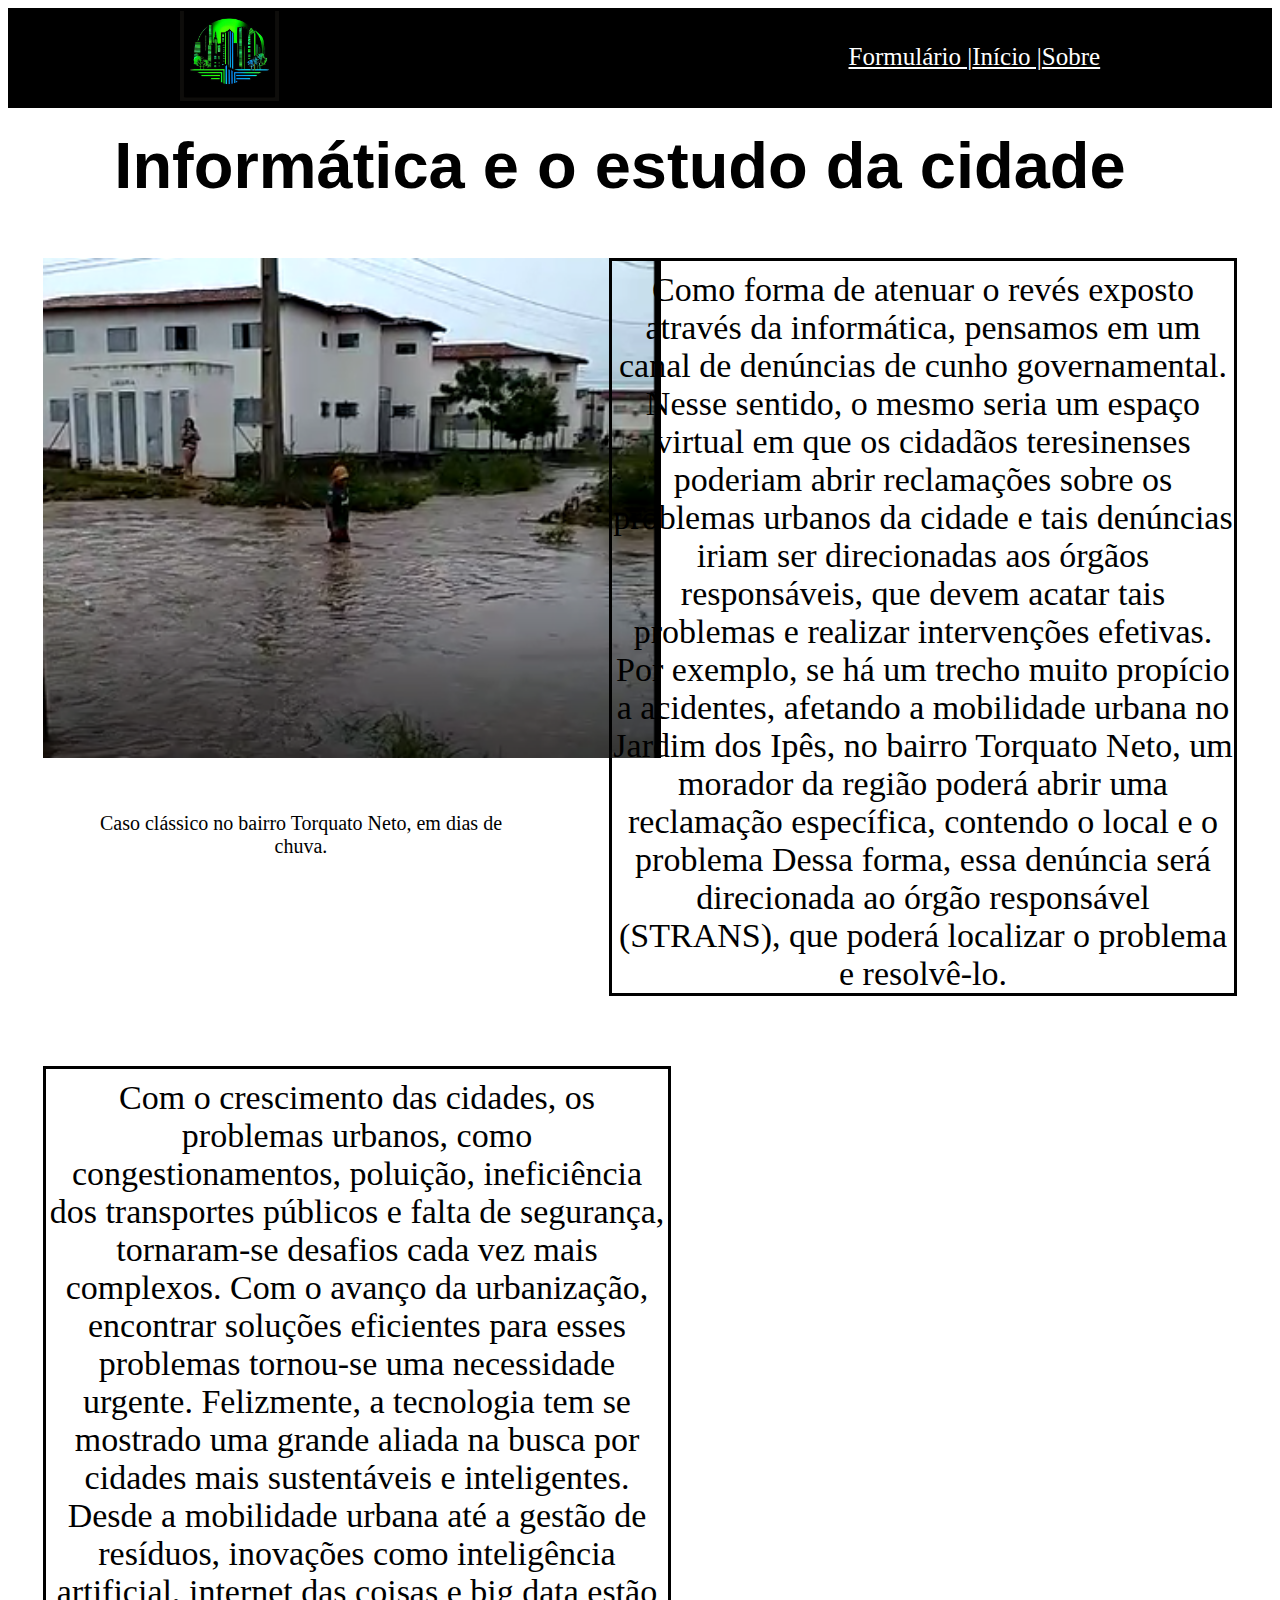
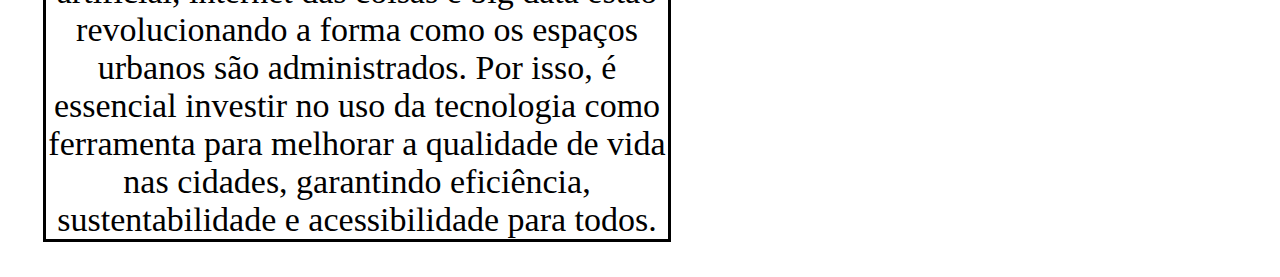
==== index.html @ e0dc692e "Update index.html" ====
<!DOCTYPE html>
<html lang="pt-br">
<head>
    <meta charset="UTF-8">
    <meta name="viewport" content="width=device-width, initial-scale=1.0">
    <title>Informática e o Estudo da Cidade</title>
    <link rel="icon" href="imagem/IMG.jpg">
   <style>
   h1{
    font-family:Arial, Helvetica, sans-serif;
    text-align: justify;
    background-color: white;
    width: 100%;
    margin: 20px;
    text-align: center;
    float:right; 
    font-size:65px;
    min-width:150px;
    max-width:5000px;
}
.noticia{
    font-family: Arial, Helvetica, sans-serif;
    background-color: white;
    text-align: center;
    margin: 20px;
    text-align: justify;
    
}
.Containermenu{
    display: flex;
    height: 100px;
    background-color: black;
    width:100%;
    color:white;
    text-align: right;
    justify-content: center;
    align-items: center;

}
.container{
    text-align: center;
    width: 100%;
    float: center;
    height:2 00px;
}
.dashboard{
    display:flex;
    width: 65%;
    height: 100px;
    text-align: center;
    flex-direction: row-reverse;
    padding-top: 70px;
    text-size-adjust: 10px;
}
.texto{
    padding-top: 100px;
}
a{
    color:white
}
.boxfodona{
    display: flex;
    height: auto;
    width: auto;
    min-width: 300px;
    max-width: 1700px;
    min-height: 500px;
    max-height: 1800px;
    text-align: center;
    float: right;
    margin: 10px;
}
.box {
    height: auto;
    width: auto;
    min-width: 150px;
    max-width: 500px;
    min-height: 500px;
    max-height: 800px;
    overflow: auto;
    max-width: 50%; 
    text-align: center;
    margin: 20px auto;
    float: right;
    border: 3px solid black;
    font-size:34px;
    padding-top:10px;
    margin:25px;
}
.box2 {
    height: auto;
    width: auto;
    min-width: 150px;
    max-width: 500px;
    min-height: 500px;
    max-height: 800px;
    overflow: auto;
    max-width: 50%; 
    text-align: center;
    margin: 20px auto;
    float: left;
    border: 3px solid black;
    font-size:34px;
    padding-top:10px;
    margin:25px;
}
.imagem{
    height: auto;
    width: auto;
    min-width: 150px;
    max-width: 450px;
    min-height: 300px;
    max-height: 600px;
    max-width: 75%; 
    float: left;
    margin: 25px;
}
.imagem2{
    height: auto;
    width: auto;
    min-width: 150px;
    max-width: 450px;
    min-height: 300px;
    max-height: 600px;
    max-width: 75%; 
    float: right;
    margin: 25px;
}
.binv{
    height: auto;
    width: auto;
    min-width: 150px;
    max-width: 600  px;
    min-height: 20px;
    max-height: 100px;
    padding: 30px;
}
</style>
</head>
<body>
    <div class="Containermenu">
        <div><img src="imagem/IMG.jpg" height="90px" alt=""></div>
        <div class="dashboard">
            <a style="font-size:25px" href="Sobre nós/sobre.html"> Sobre </a> 
            <a style="font-size:25px" href="index.html"> Início | </a>
            <a style="font-size:25px" href="formulario.html"> Formulário | </a>
        </div>
            
    </div>
  <div class="container">
    <h1>Informática e o estudo da cidade </h1>
  </div>
  <div class="boxfodona">
  <div class="imagem">
    <img src="imagem/tqtnt.png" height="500px">
    <div class="binv">
        <p style="font-size:20px;">Caso clássico no bairro Torquato Neto, em dias de chuva.</p>
    </div>
    </div>
  <div class="box">
    Como forma de atenuar o revés exposto através da informática, pensamos em um canal de denúncias de cunho governamental. Nesse sentido, o mesmo seria um espaço virtual em que os cidadãos teresinenses poderiam abrir reclamações sobre os problemas urbanos da cidade e tais denúncias iriam ser direcionadas aos órgãos responsáveis, que devem acatar tais problemas e realizar intervenções efetivas. Por exemplo, se há um trecho muito propício a acidentes, afetando a mobilidade urbana no Jardim dos Ipês, no bairro Torquato Neto, um morador da região poderá abrir uma reclamação específica, contendo o local e o problema Dessa forma, essa denúncia será direcionada ao órgão responsável (STRANS), que poderá localizar o problema e resolvê-lo.
   </div>
  </div>
  <div class="boxfodona">
    <div class="box2">
        Com o crescimento das cidades, os problemas urbanos, como congestionamentos, poluição, ineficiência dos transportes públicos e falta de segurança, tornaram-se desafios cada vez mais complexos. Com o avanço da urbanização, encontrar soluções eficientes para esses problemas tornou-se uma necessidade urgente. Felizmente, a tecnologia tem se mostrado uma grande aliada na busca por cidades mais sustentáveis e inteligentes. Desde a mobilidade urbana até a gestão de resíduos, inovações como inteligência artificial, internet das coisas e big data estão revolucionando a forma como os espaços urbanos são administrados. Por isso, é essencial investir no uso da tecnologia como ferramenta para melhorar a qualidade de vida nas cidades, garantindo eficiência, sustentabilidade e acessibilidade para todos.
    </div>
  </div>
</body> 
</html>
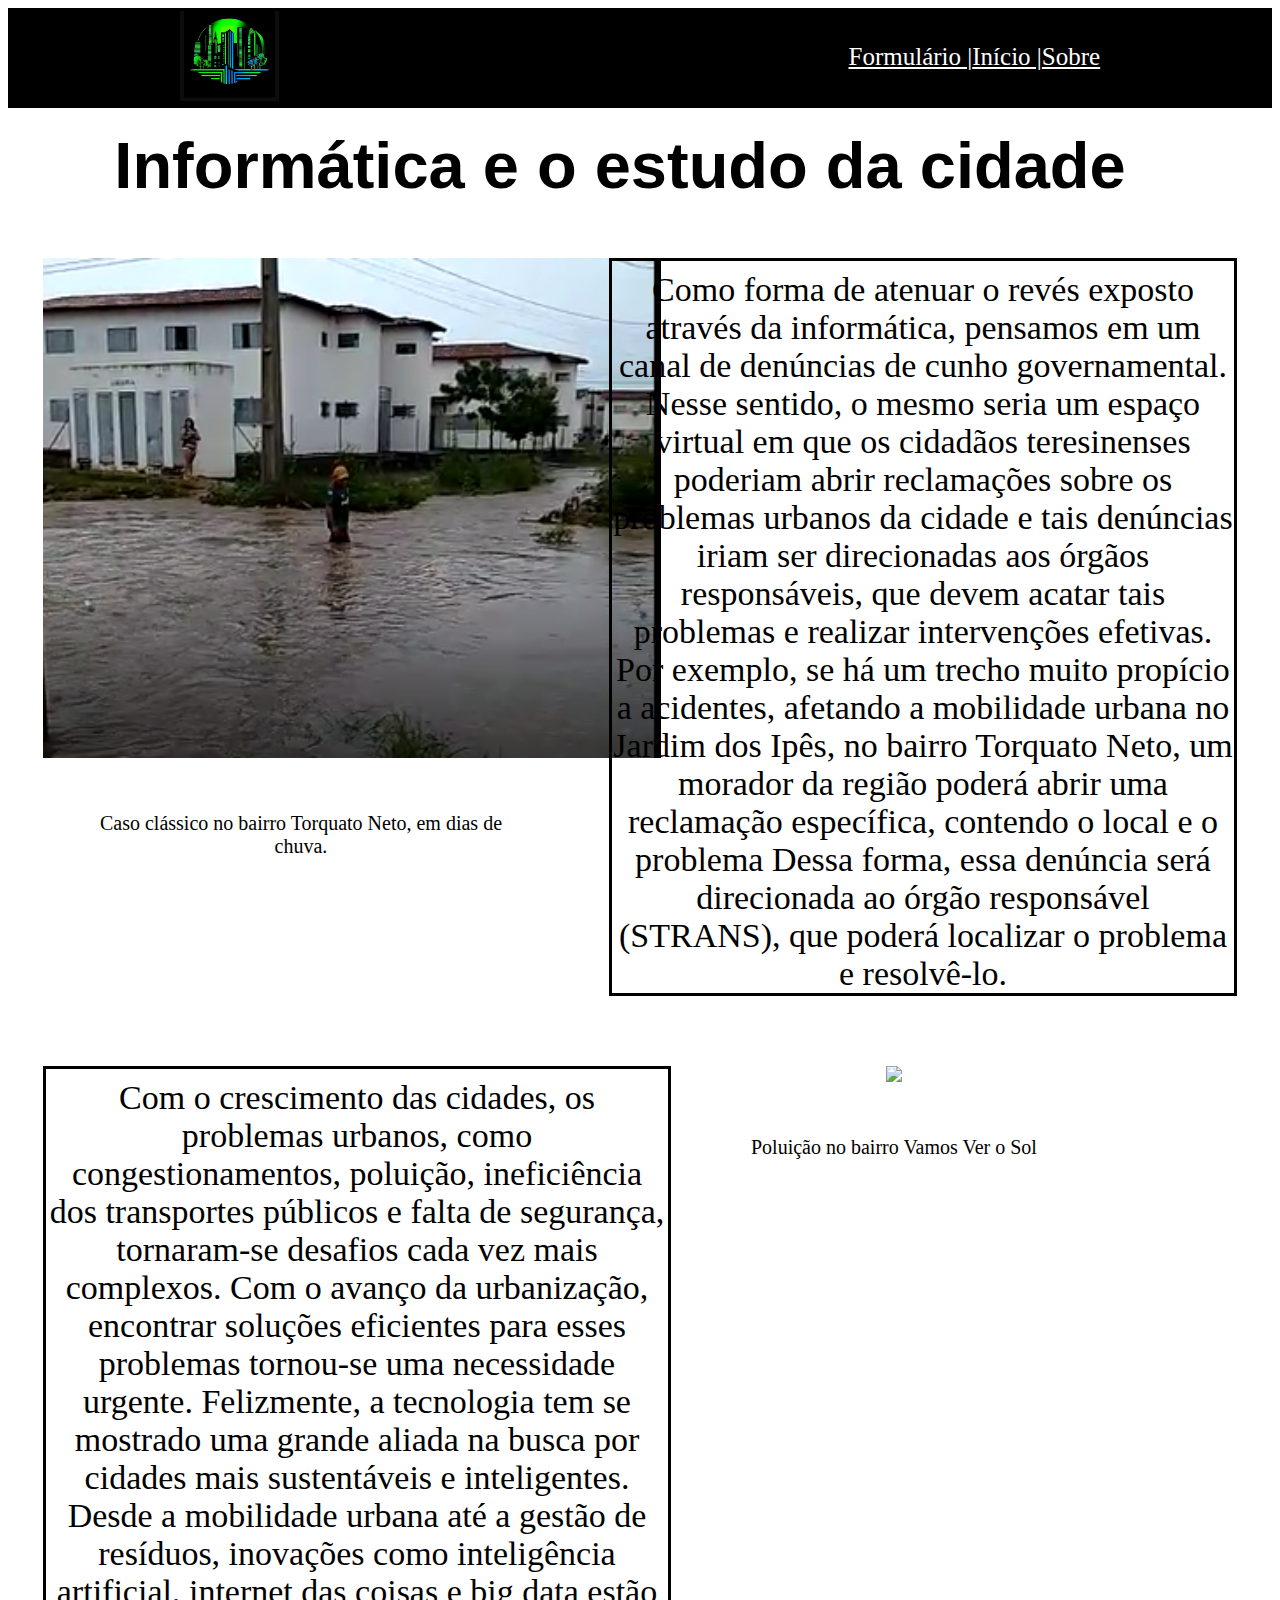
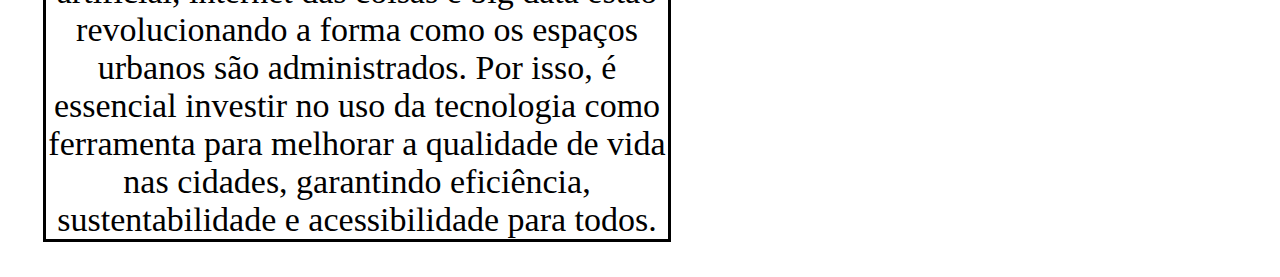
==== commit a44ebdf1: "Update index.html" ====
--- a/index.html
+++ b/index.html
@@ -165,6 +165,13 @@
     <div class="box2">
         Com o crescimento das cidades, os problemas urbanos, como congestionamentos, poluição, ineficiência dos transportes públicos e falta de segurança, tornaram-se desafios cada vez mais complexos. Com o avanço da urbanização, encontrar soluções eficientes para esses problemas tornou-se uma necessidade urgente. Felizmente, a tecnologia tem se mostrado uma grande aliada na busca por cidades mais sustentáveis e inteligentes. Desde a mobilidade urbana até a gestão de resíduos, inovações como inteligência artificial, internet das coisas e big data estão revolucionando a forma como os espaços urbanos são administrados. Por isso, é essencial investir no uso da tecnologia como ferramenta para melhorar a qualidade de vida nas cidades, garantindo eficiência, sustentabilidade e acessibilidade para todos.
     </div>
+    <div class="imagem2">
+        <img src="imagem/vvs.png" height="500px">
+            <div class="binv">
+        <p style="font-size:20px;">Poluição no bairro Vamos Ver o Sol</p>
+    </div>
+    </div>
+    </div>
   </div>
 </body> 
 </html>
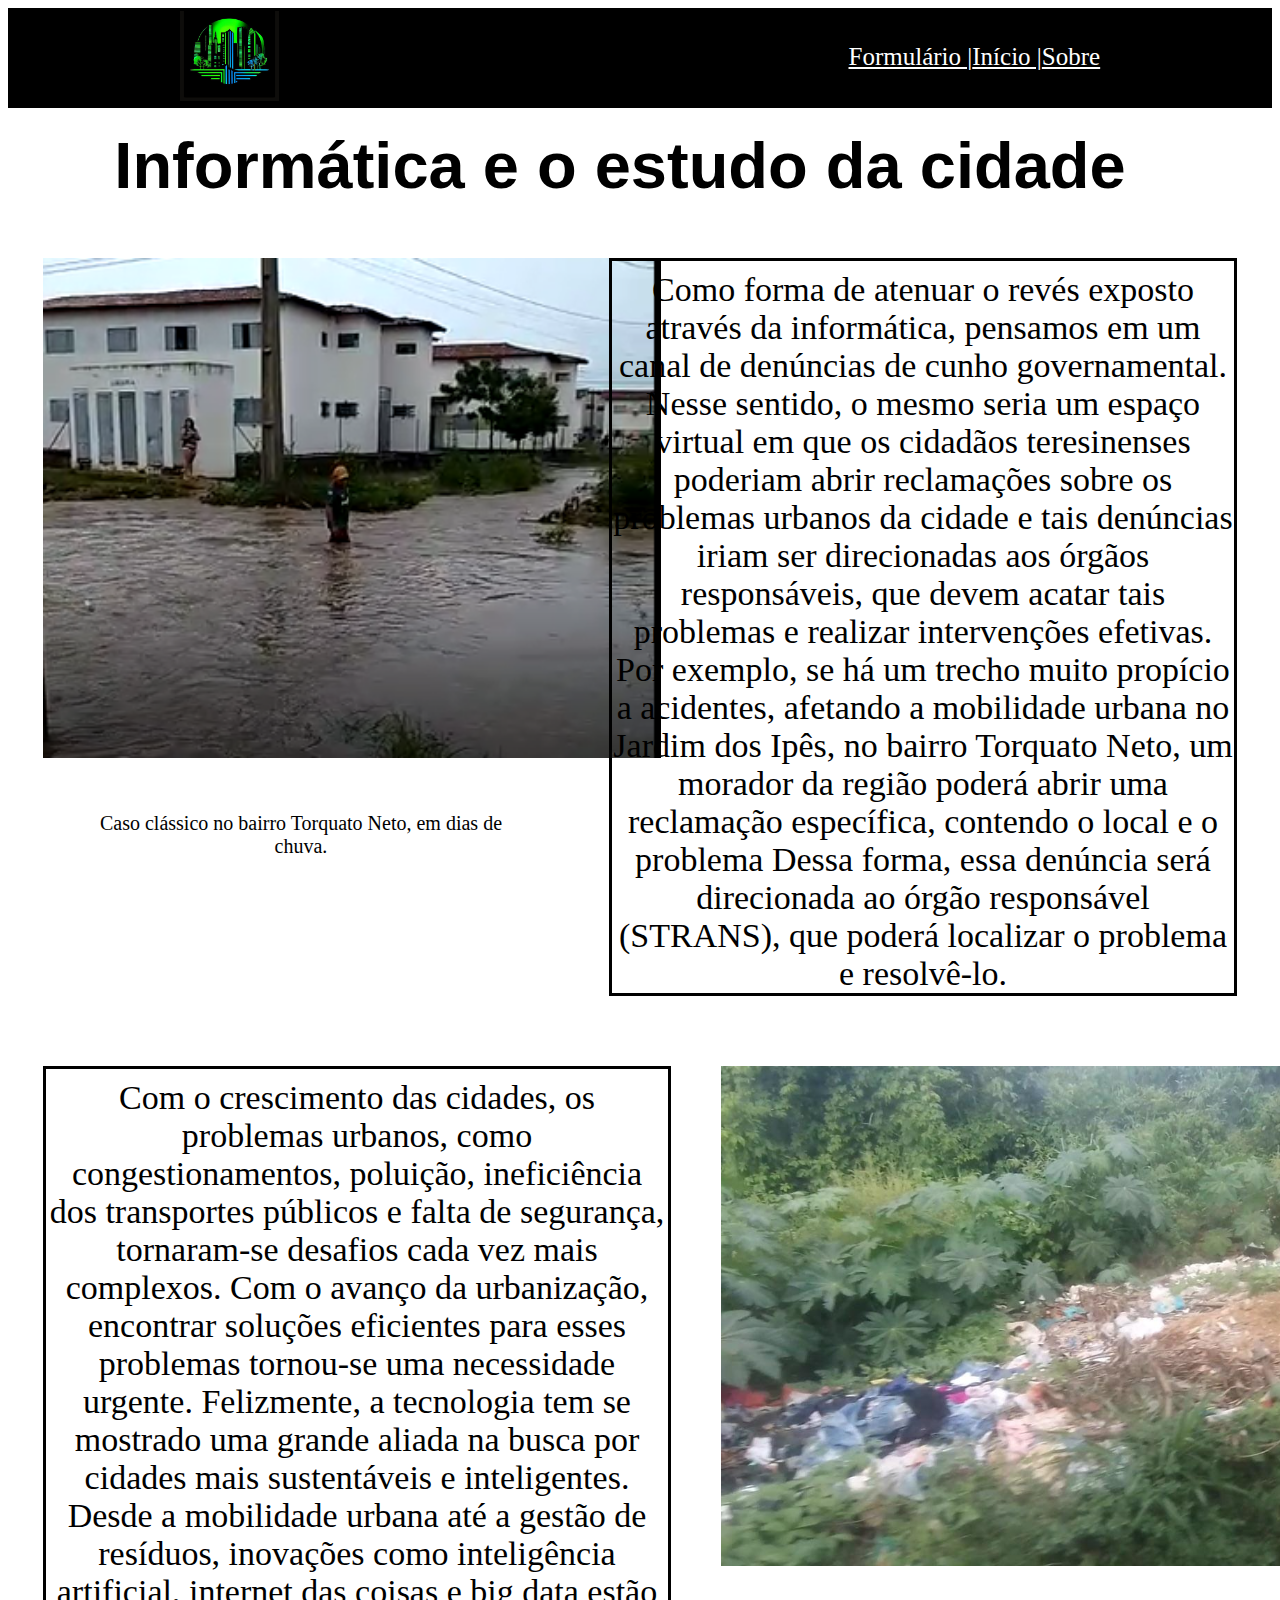
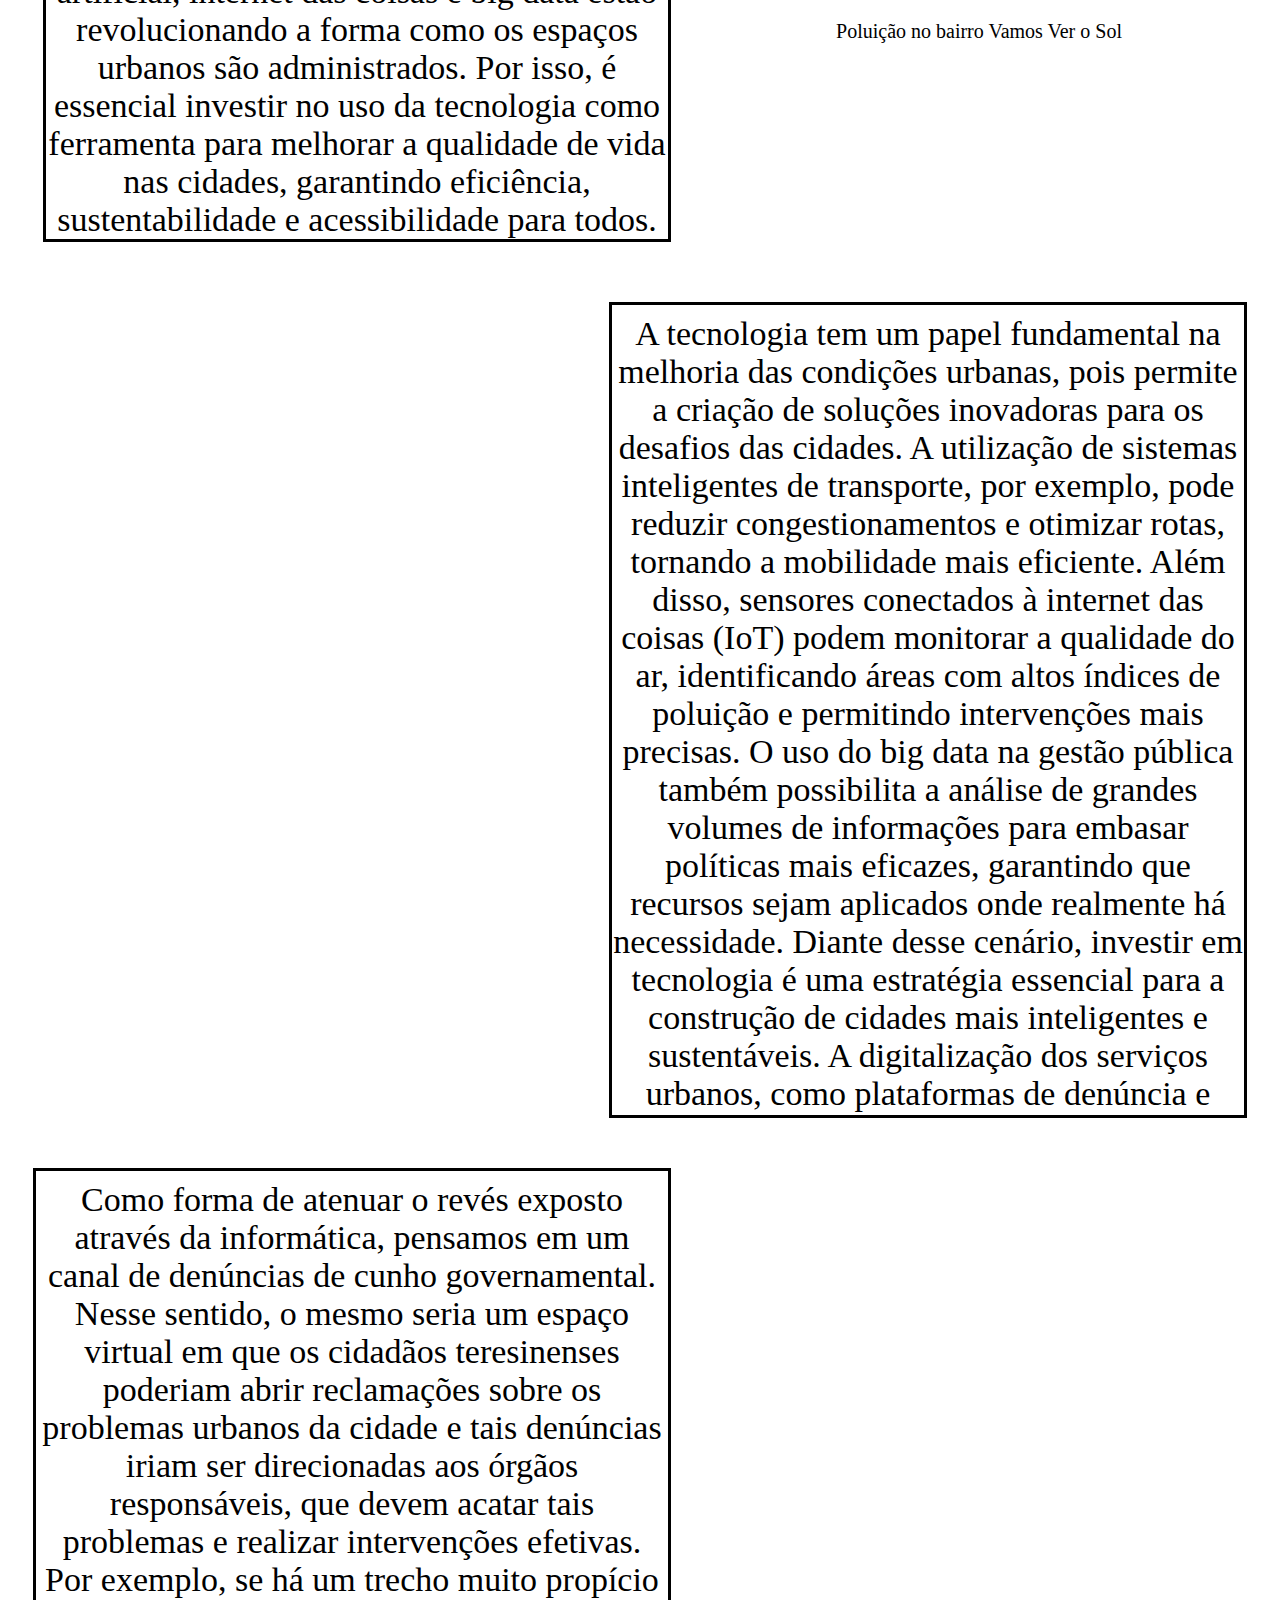
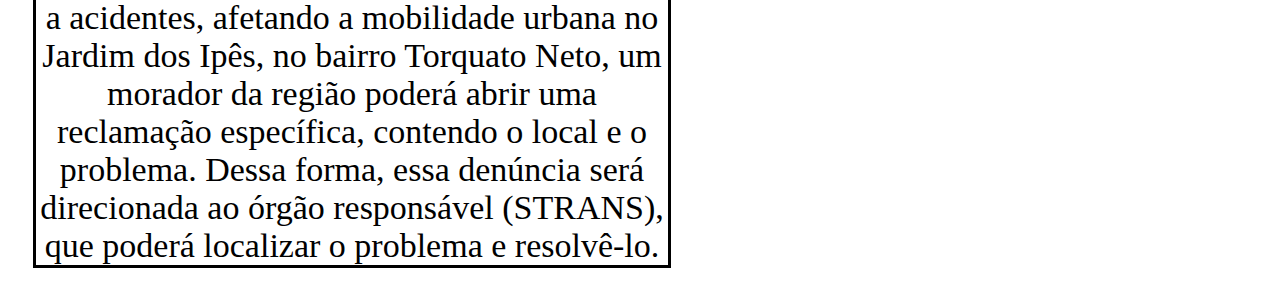
==== commit f378a8ce: "Update index.html" ====
--- a/index.html
+++ b/index.html
@@ -171,7 +171,13 @@
         <p style="font-size:20px;">Poluição no bairro Vamos Ver o Sol</p>
     </div>
     </div>
+  </div>
+    <div class="box">
+        A tecnologia tem um papel fundamental na melhoria das condições urbanas, pois permite a criação de soluções inovadoras para os desafios das cidades. A utilização de sistemas inteligentes de transporte, por exemplo, pode reduzir congestionamentos e otimizar rotas, tornando a mobilidade mais eficiente. Além disso, sensores conectados à internet das coisas (IoT) podem monitorar a qualidade do ar, identificando áreas com altos índices de poluição e permitindo intervenções mais precisas. O uso do big data na gestão pública também possibilita a análise de grandes volumes de informações para embasar políticas mais eficazes, garantindo que recursos sejam aplicados onde realmente há necessidade. Diante desse cenário, investir em tecnologia é uma estratégia essencial para a construção de cidades mais inteligentes e sustentáveis. A digitalização dos serviços urbanos, como plataformas de denúncia e aplicativos de participação cidadã, fortalece o envolvimento da população na identificação e solução de problemas, tornando a administração pública mais transparente e acessível. Assim, ao integrar a tecnologia à gestão urbana, podemos transformar as cidades em espaços mais organizados, seguros e inclusivos, beneficiando toda a sociedade.
     </div>
-  </div>
+    <div class="box2">
+        Como forma de atenuar o revés exposto através da informática, pensamos em um canal de denúncias de cunho governamental. Nesse sentido, o mesmo seria um espaço virtual em que os cidadãos teresinenses poderiam abrir reclamações sobre os problemas urbanos da cidade e tais denúncias iriam ser direcionadas aos órgãos responsáveis, que devem acatar tais problemas e realizar intervenções efetivas. Por exemplo, se há um trecho muito propício a acidentes, afetando a mobilidade urbana no Jardim dos Ipês, no bairro Torquato Neto, um morador da região poderá abrir uma reclamação específica, contendo o local e o problema. Dessa forma, essa denúncia será direcionada ao órgão responsável  (STRANS), que poderá localizar o problema e resolvê-lo.
+        </div>
+</div>
 </body> 
 </html>
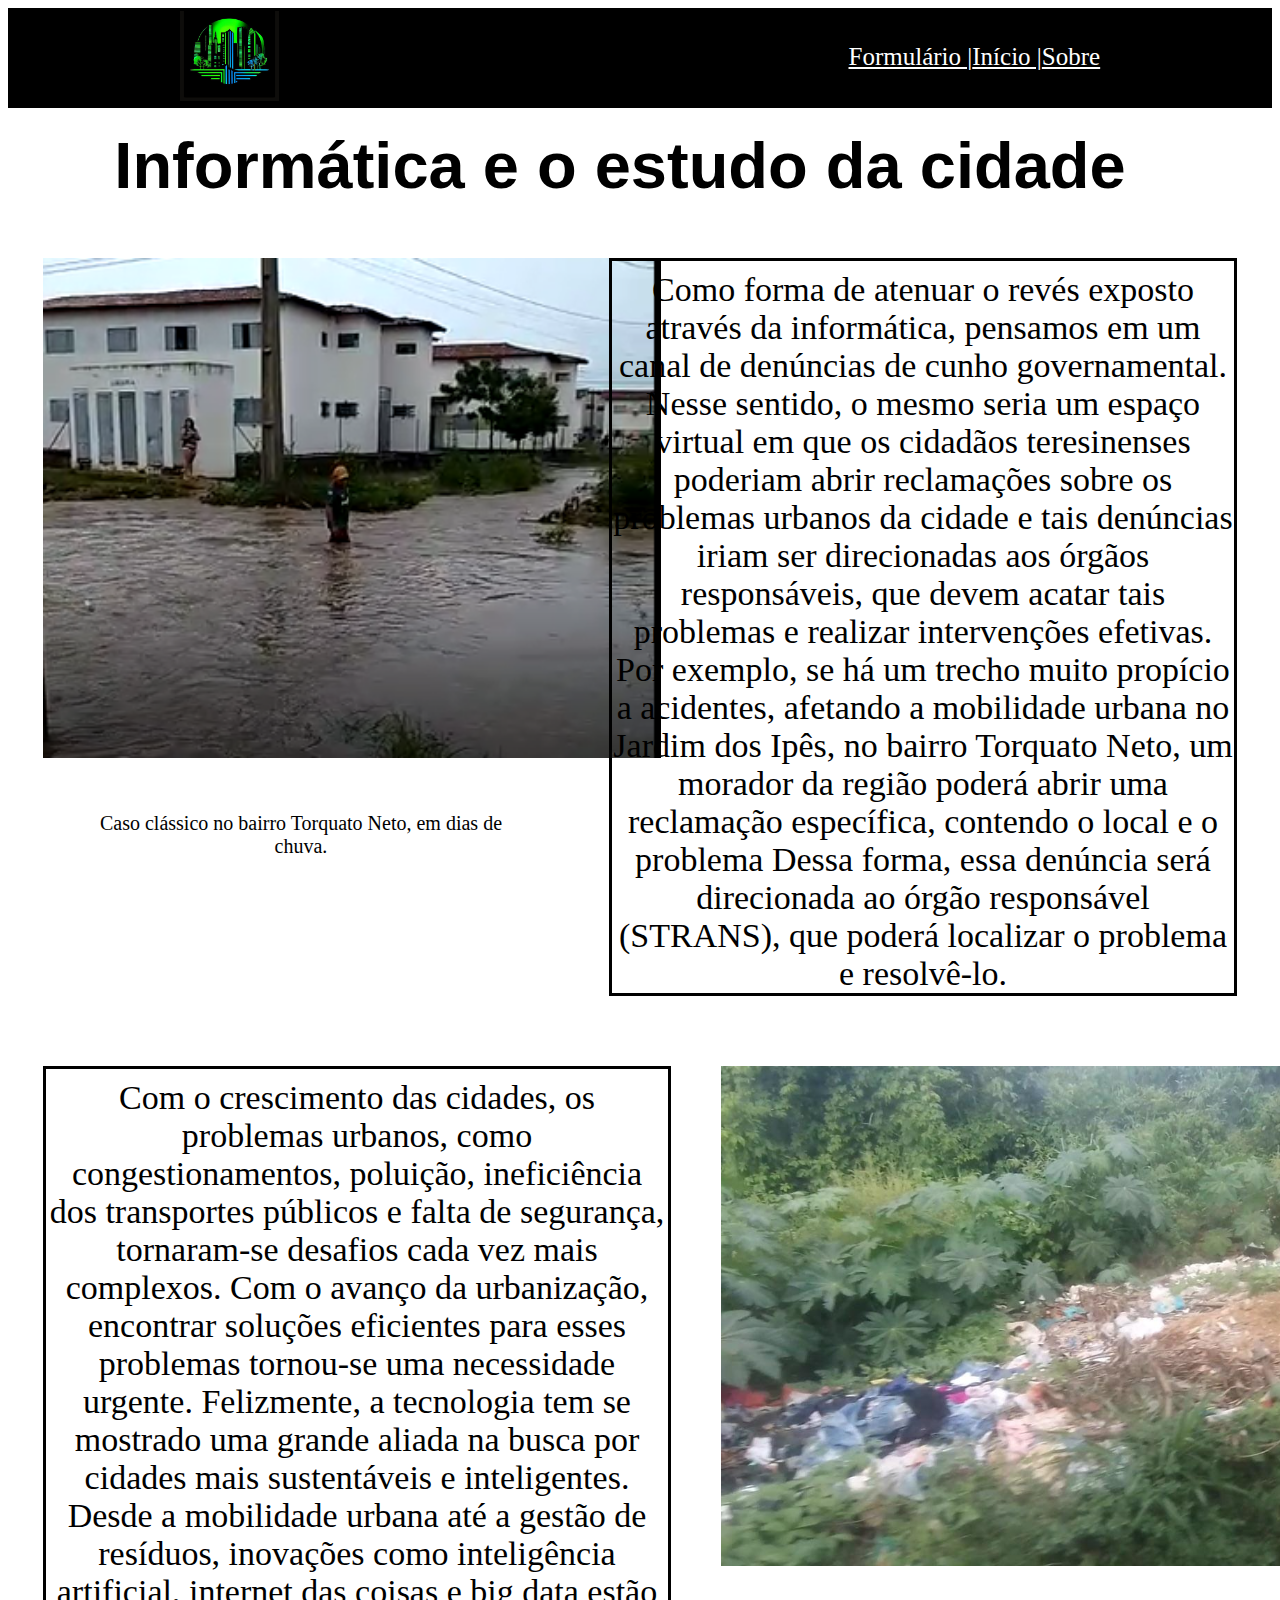
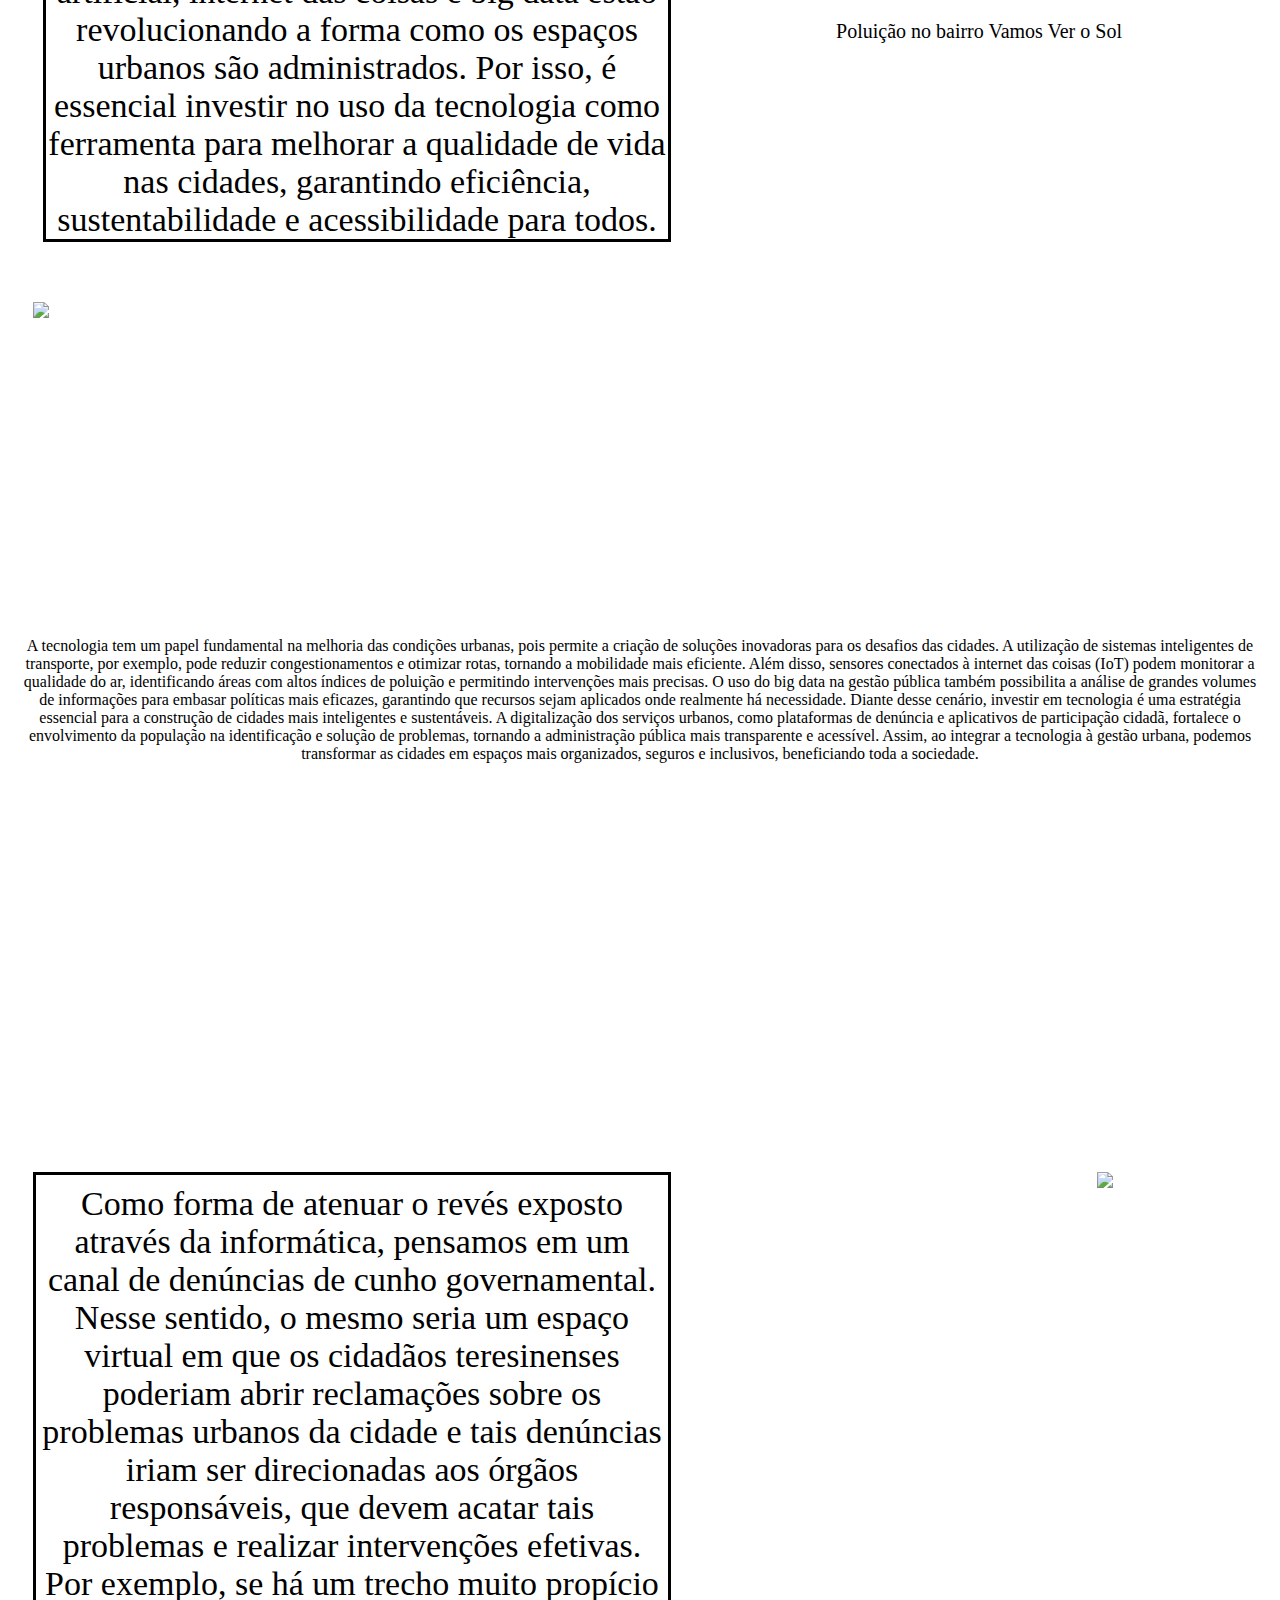
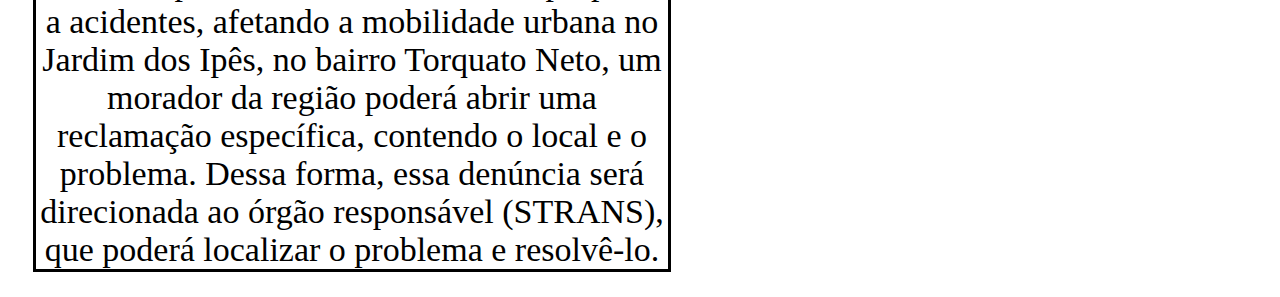
==== commit 0b8f10d8: "Update index.html" ====
--- a/index.html
+++ b/index.html
@@ -172,12 +172,18 @@
     </div>
     </div>
   </div>
-    <div class="box">
+      <div class="imagem">
+    <img src="imagem/esgoto.png" height="500px">
+      </div>
+    <div class="boxfodona">
         A tecnologia tem um papel fundamental na melhoria das condições urbanas, pois permite a criação de soluções inovadoras para os desafios das cidades. A utilização de sistemas inteligentes de transporte, por exemplo, pode reduzir congestionamentos e otimizar rotas, tornando a mobilidade mais eficiente. Além disso, sensores conectados à internet das coisas (IoT) podem monitorar a qualidade do ar, identificando áreas com altos índices de poluição e permitindo intervenções mais precisas. O uso do big data na gestão pública também possibilita a análise de grandes volumes de informações para embasar políticas mais eficazes, garantindo que recursos sejam aplicados onde realmente há necessidade. Diante desse cenário, investir em tecnologia é uma estratégia essencial para a construção de cidades mais inteligentes e sustentáveis. A digitalização dos serviços urbanos, como plataformas de denúncia e aplicativos de participação cidadã, fortalece o envolvimento da população na identificação e solução de problemas, tornando a administração pública mais transparente e acessível. Assim, ao integrar a tecnologia à gestão urbana, podemos transformar as cidades em espaços mais organizados, seguros e inclusivos, beneficiando toda a sociedade.
     </div>
     <div class="box2">
         Como forma de atenuar o revés exposto através da informática, pensamos em um canal de denúncias de cunho governamental. Nesse sentido, o mesmo seria um espaço virtual em que os cidadãos teresinenses poderiam abrir reclamações sobre os problemas urbanos da cidade e tais denúncias iriam ser direcionadas aos órgãos responsáveis, que devem acatar tais problemas e realizar intervenções efetivas. Por exemplo, se há um trecho muito propício a acidentes, afetando a mobilidade urbana no Jardim dos Ipês, no bairro Torquato Neto, um morador da região poderá abrir uma reclamação específica, contendo o local e o problema. Dessa forma, essa denúncia será direcionada ao órgão responsável  (STRANS), que poderá localizar o problema e resolvê-lo.
         </div>
+        <div class="imagem2">
+        <img src="imagem/lixo.png" height="500px">
+        </div>
 </div>
 </body> 
 </html>
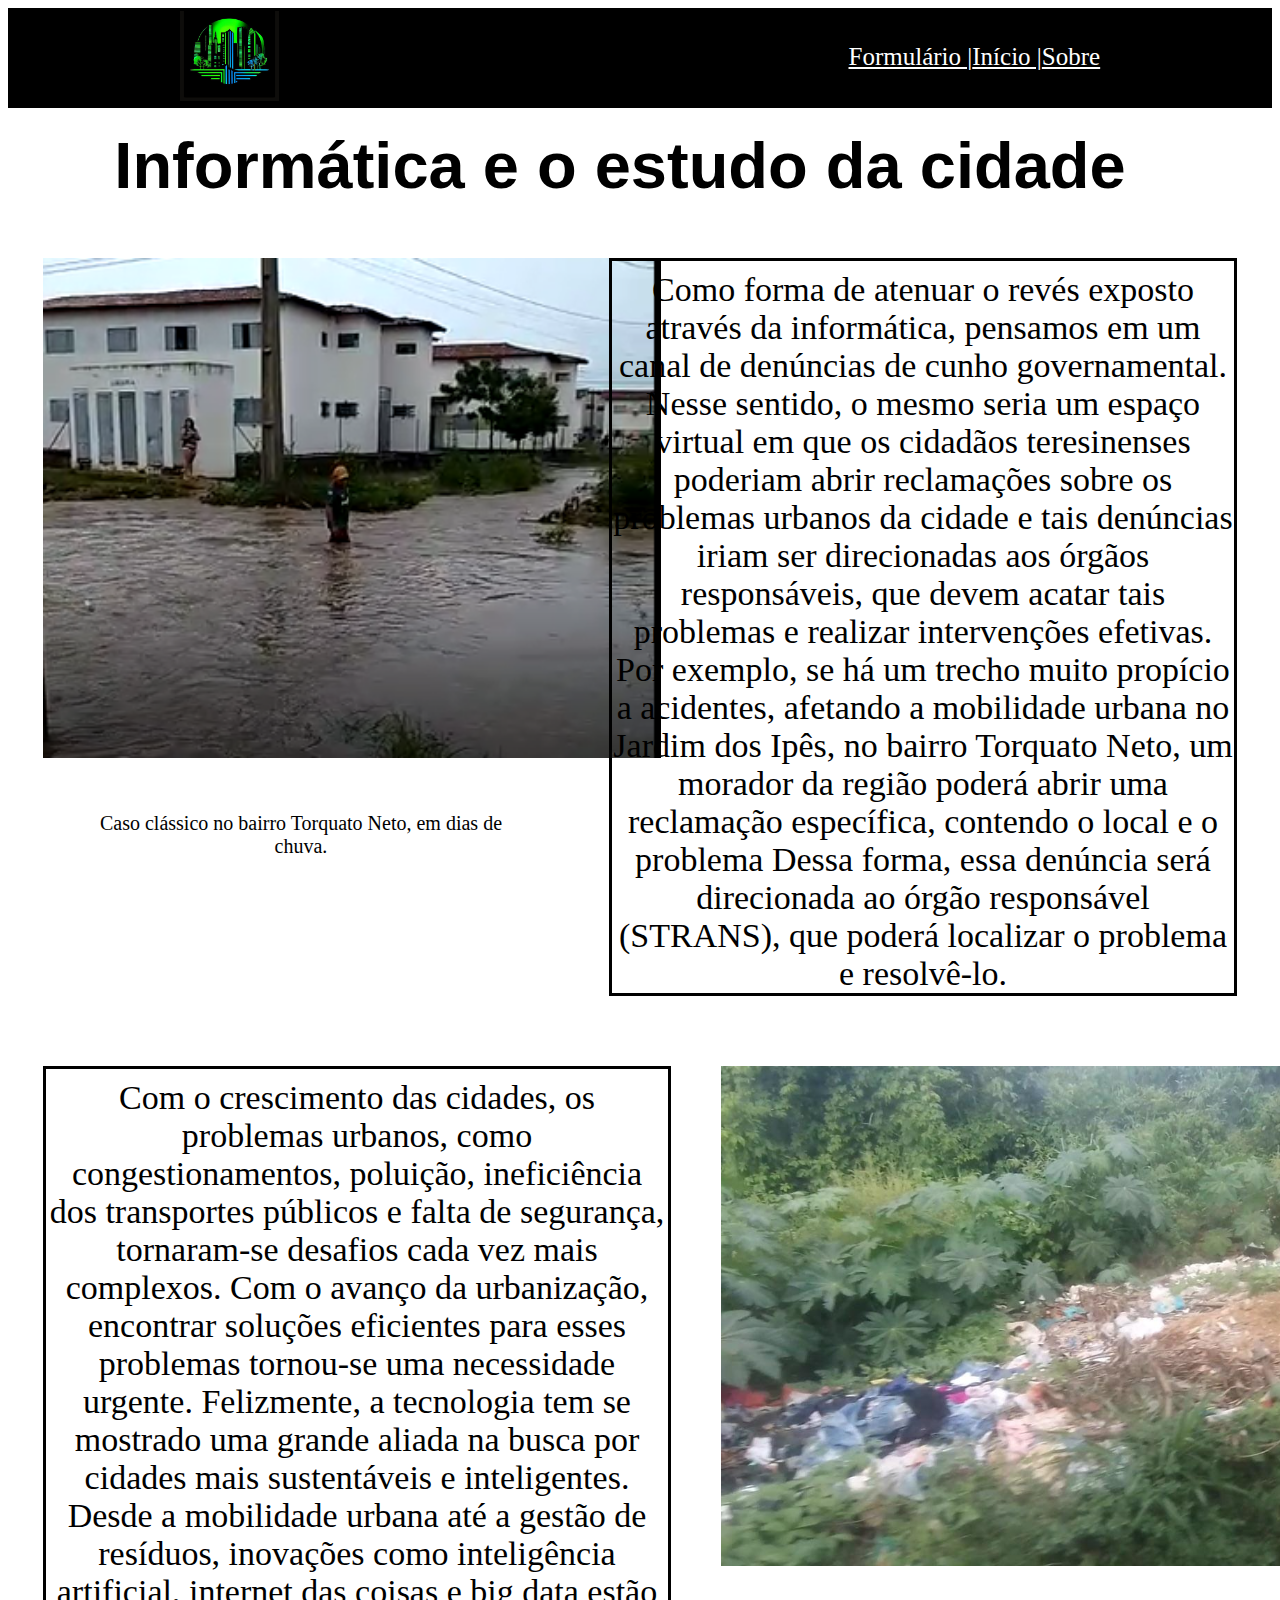
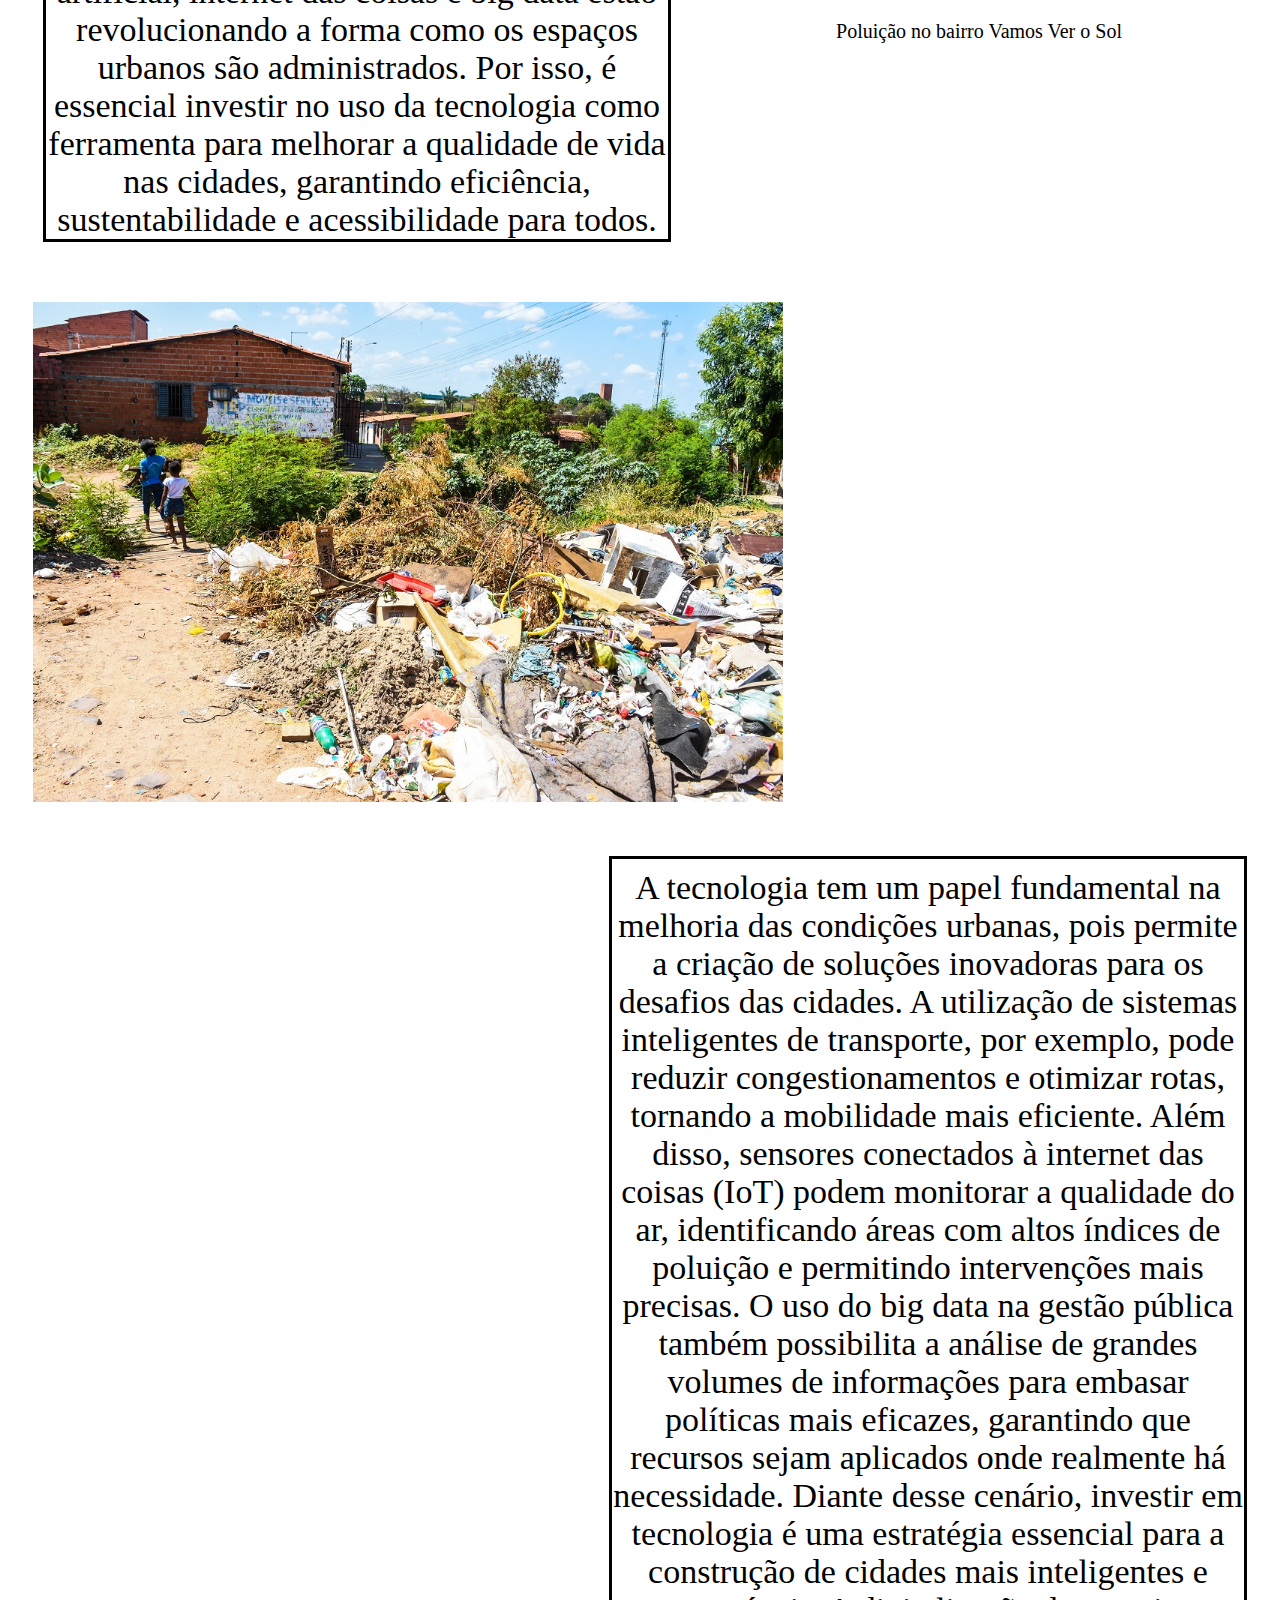
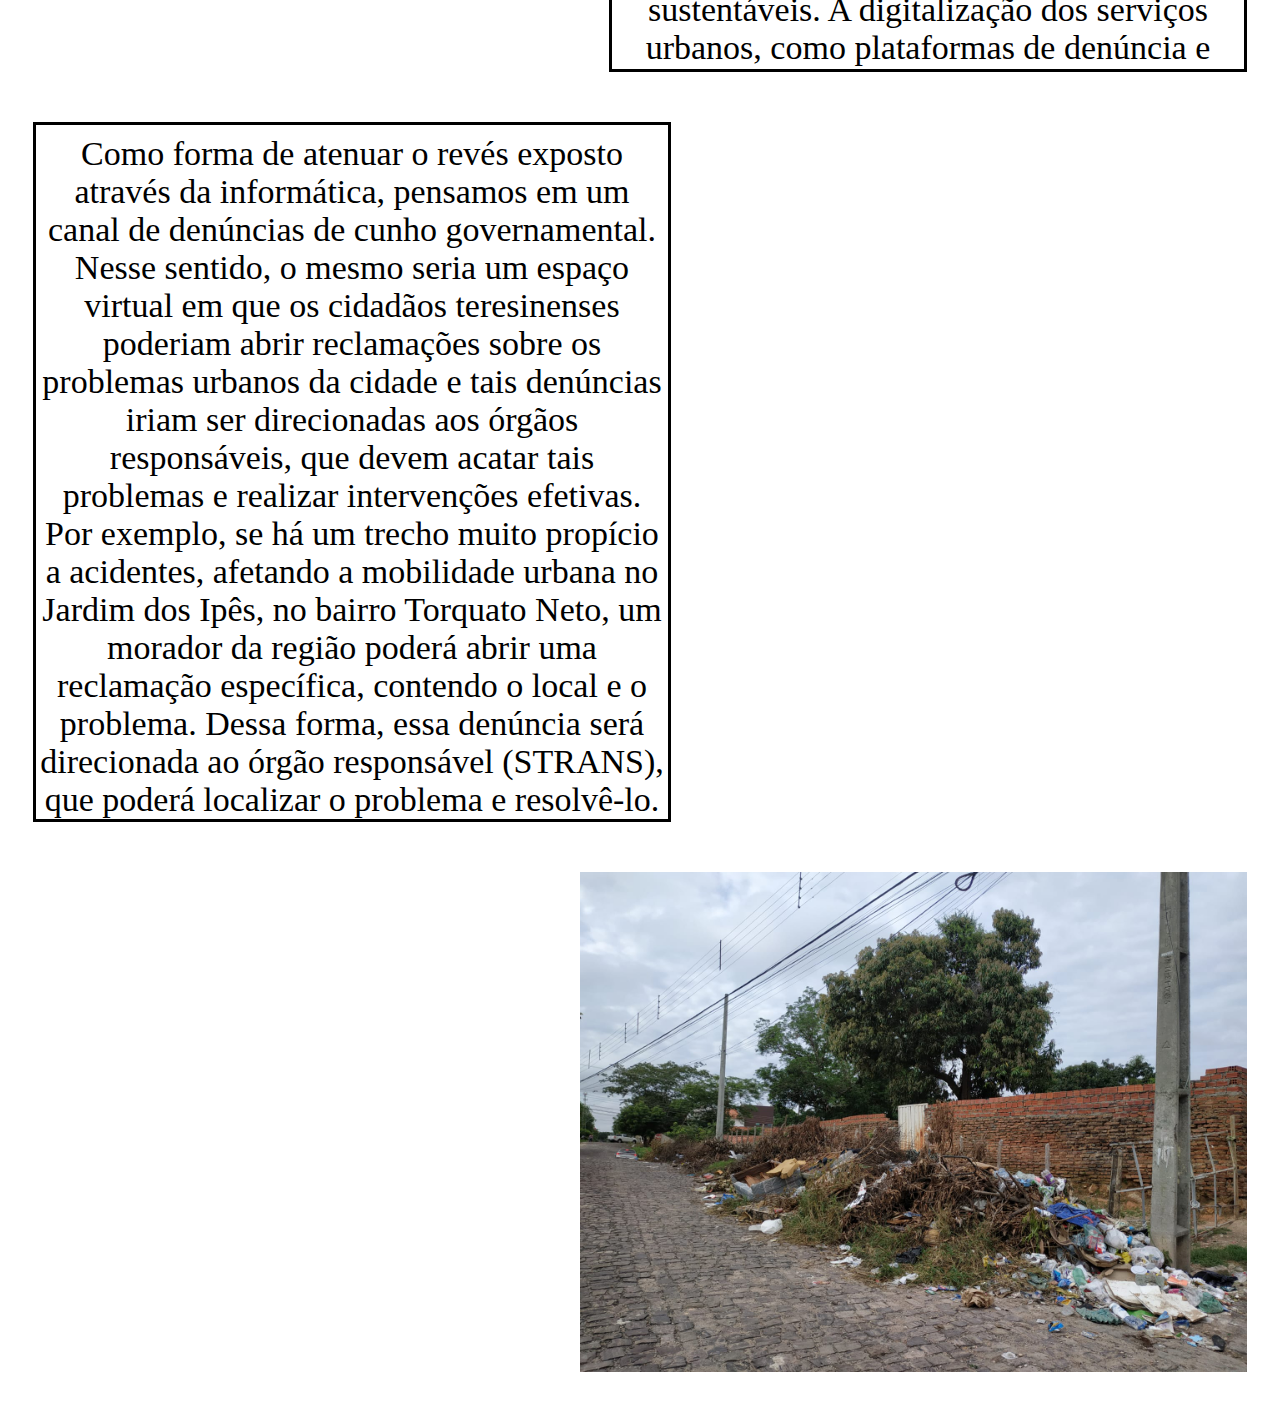
==== commit ab5ac594: "Update index.html" ====
--- a/index.html
+++ b/index.html
@@ -175,7 +175,7 @@
       <div class="imagem">
     <img src="imagem/esgoto.png" height="500px">
       </div>
-    <div class="boxfodona">
+    <div class="box">
         A tecnologia tem um papel fundamental na melhoria das condições urbanas, pois permite a criação de soluções inovadoras para os desafios das cidades. A utilização de sistemas inteligentes de transporte, por exemplo, pode reduzir congestionamentos e otimizar rotas, tornando a mobilidade mais eficiente. Além disso, sensores conectados à internet das coisas (IoT) podem monitorar a qualidade do ar, identificando áreas com altos índices de poluição e permitindo intervenções mais precisas. O uso do big data na gestão pública também possibilita a análise de grandes volumes de informações para embasar políticas mais eficazes, garantindo que recursos sejam aplicados onde realmente há necessidade. Diante desse cenário, investir em tecnologia é uma estratégia essencial para a construção de cidades mais inteligentes e sustentáveis. A digitalização dos serviços urbanos, como plataformas de denúncia e aplicativos de participação cidadã, fortalece o envolvimento da população na identificação e solução de problemas, tornando a administração pública mais transparente e acessível. Assim, ao integrar a tecnologia à gestão urbana, podemos transformar as cidades em espaços mais organizados, seguros e inclusivos, beneficiando toda a sociedade.
     </div>
     <div class="box2">
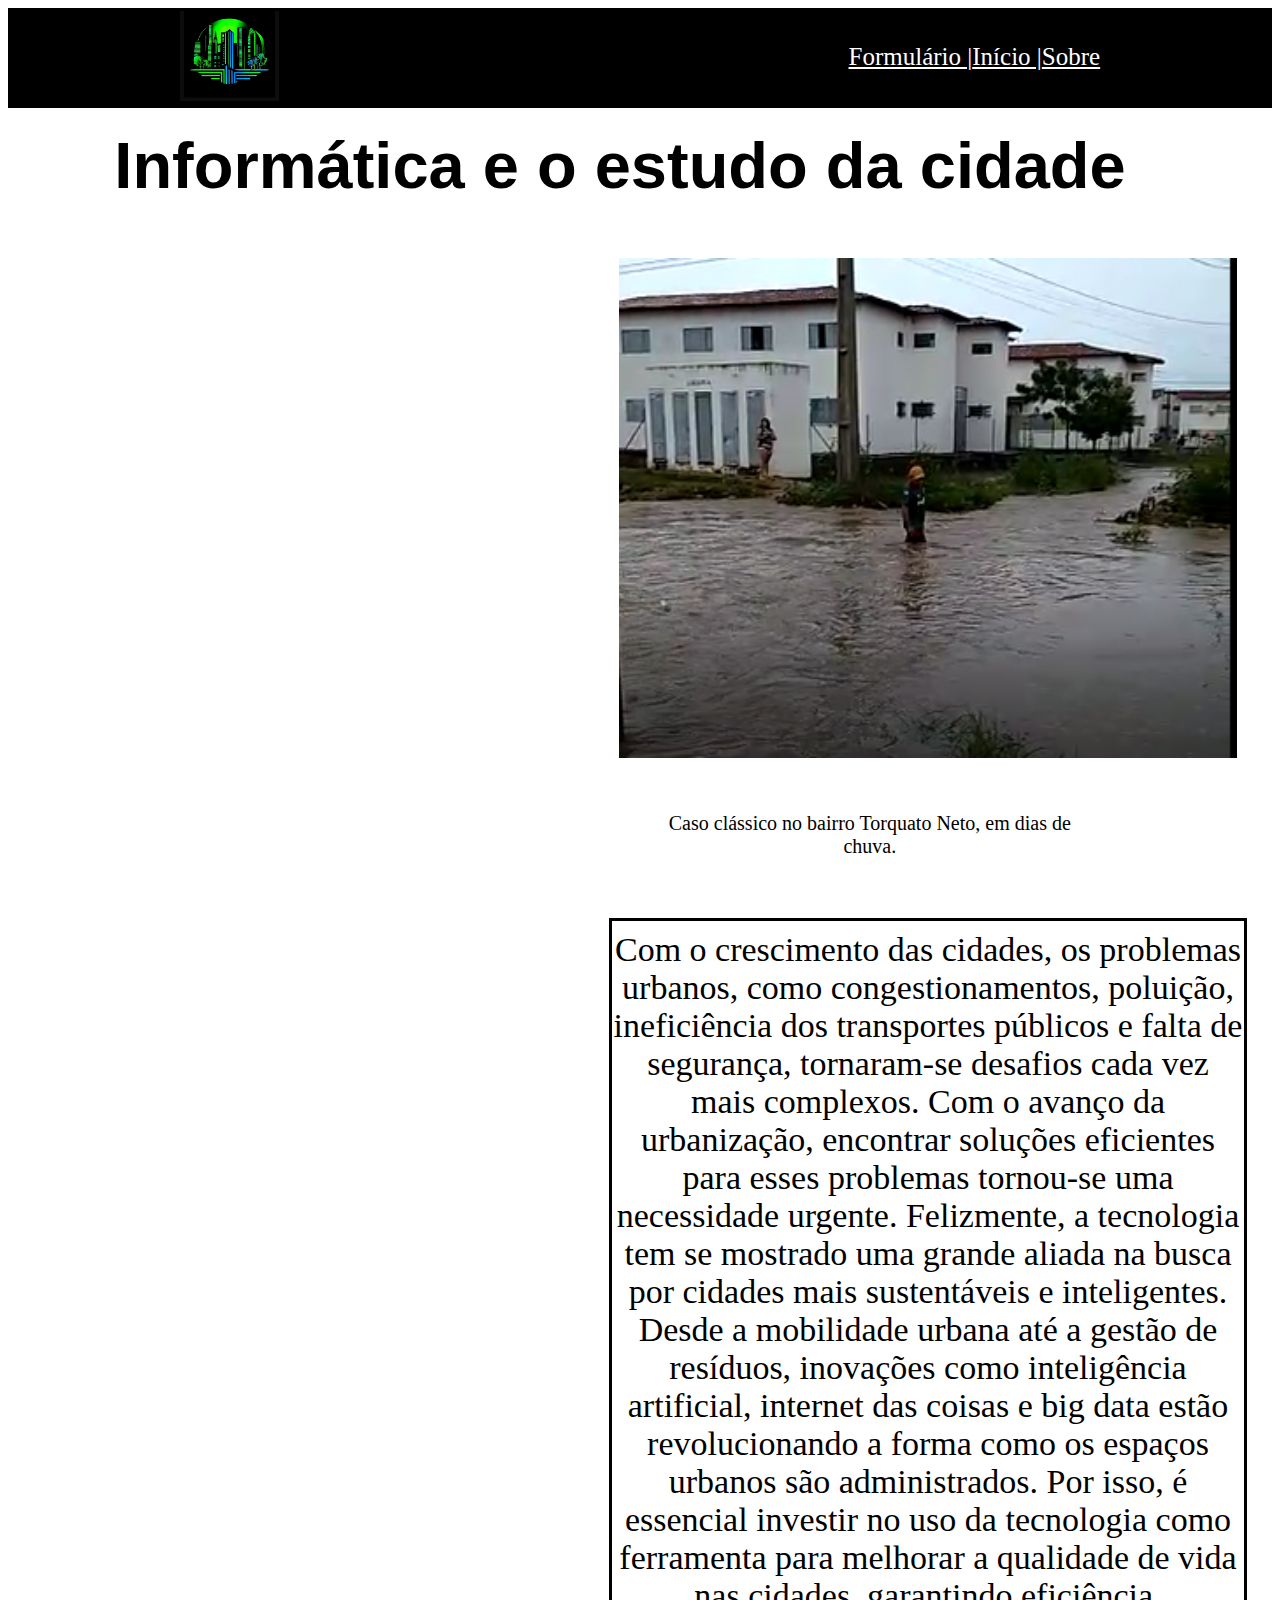
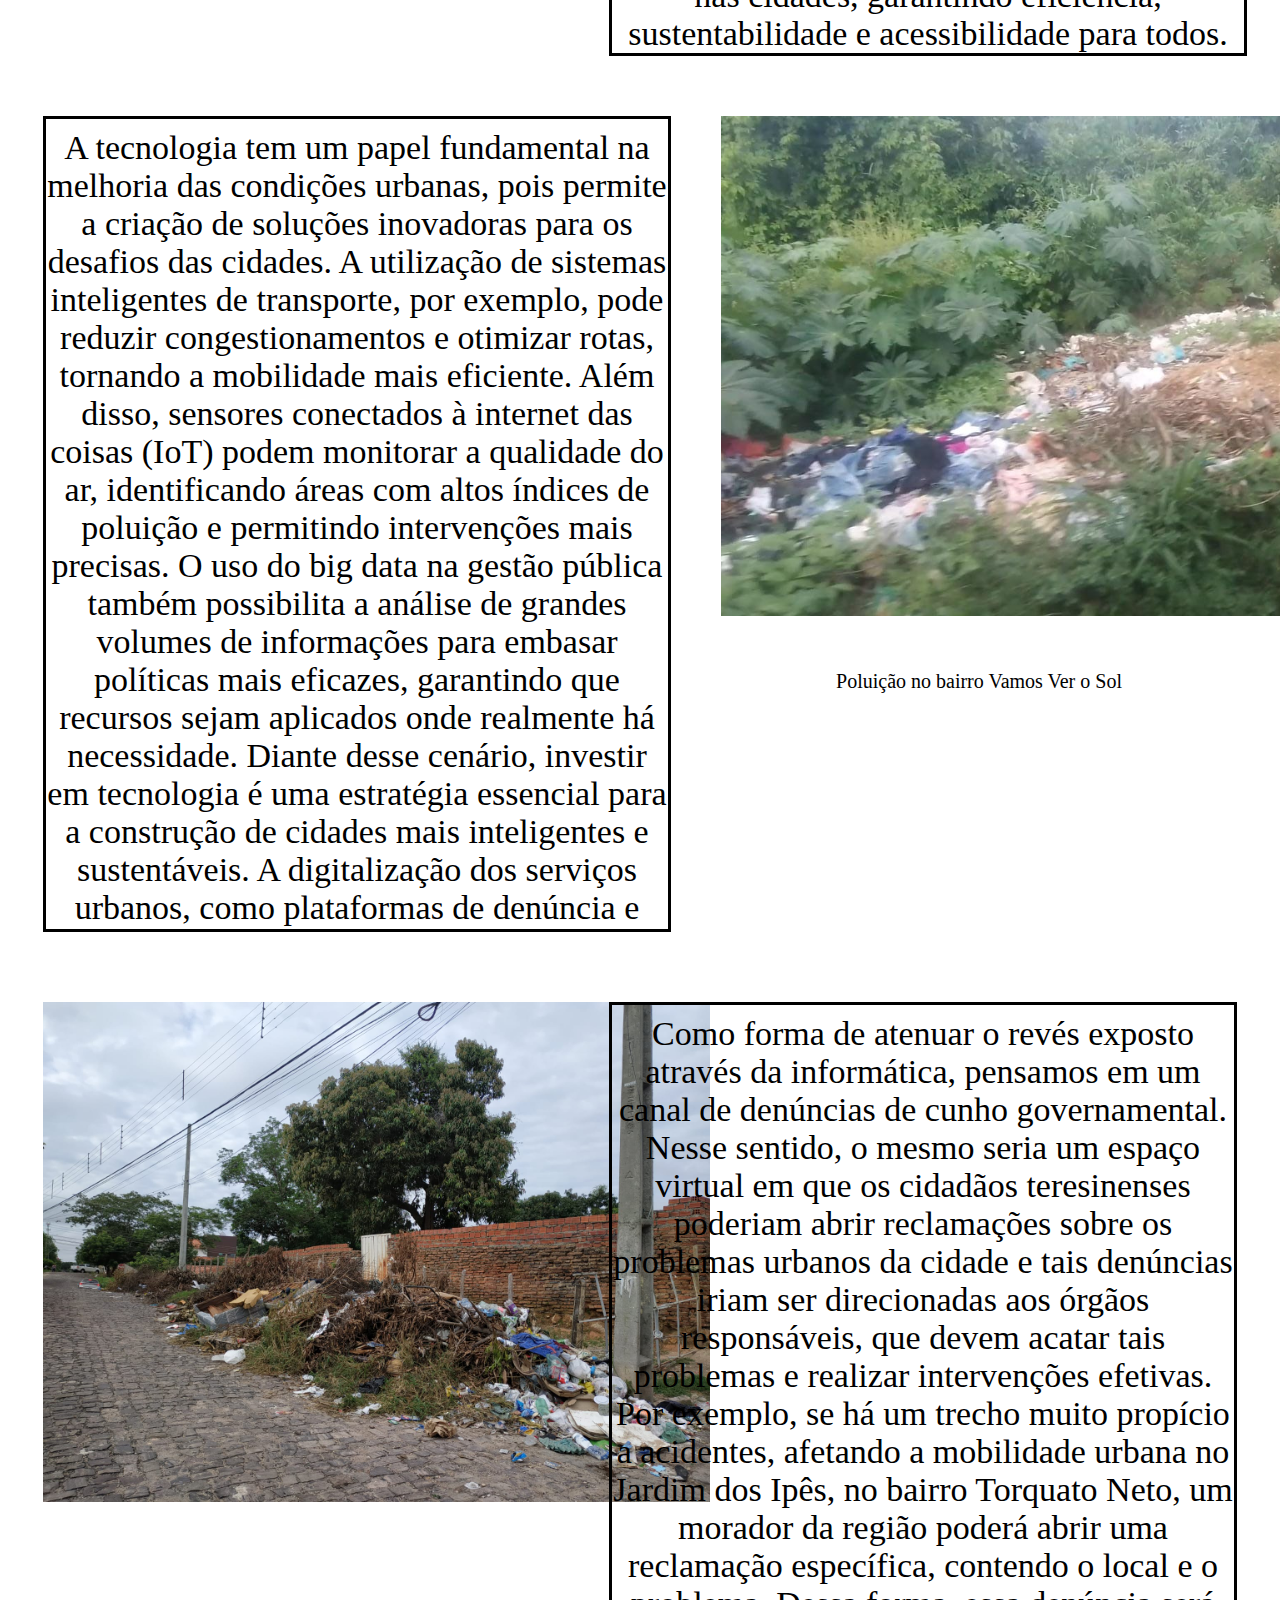
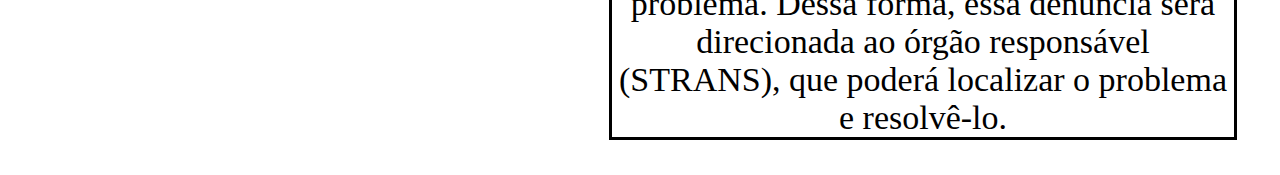
==== commit 3ba9c10d: "Update index.html" ====
--- a/index.html
+++ b/index.html
@@ -157,32 +157,27 @@
         <p style="font-size:20px;">Caso clássico no bairro Torquato Neto, em dias de chuva.</p>
     </div>
     </div>
-  <div class="box">
-    Como forma de atenuar o revés exposto através da informática, pensamos em um canal de denúncias de cunho governamental. Nesse sentido, o mesmo seria um espaço virtual em que os cidadãos teresinenses poderiam abrir reclamações sobre os problemas urbanos da cidade e tais denúncias iriam ser direcionadas aos órgãos responsáveis, que devem acatar tais problemas e realizar intervenções efetivas. Por exemplo, se há um trecho muito propício a acidentes, afetando a mobilidade urbana no Jardim dos Ipês, no bairro Torquato Neto, um morador da região poderá abrir uma reclamação específica, contendo o local e o problema Dessa forma, essa denúncia será direcionada ao órgão responsável (STRANS), que poderá localizar o problema e resolvê-lo.
-   </div>
   </div>
-  <div class="boxfodona">
-    <div class="box2">
+    <div class="box">
         Com o crescimento das cidades, os problemas urbanos, como congestionamentos, poluição, ineficiência dos transportes públicos e falta de segurança, tornaram-se desafios cada vez mais complexos. Com o avanço da urbanização, encontrar soluções eficientes para esses problemas tornou-se uma necessidade urgente. Felizmente, a tecnologia tem se mostrado uma grande aliada na busca por cidades mais sustentáveis e inteligentes. Desde a mobilidade urbana até a gestão de resíduos, inovações como inteligência artificial, internet das coisas e big data estão revolucionando a forma como os espaços urbanos são administrados. Por isso, é essencial investir no uso da tecnologia como ferramenta para melhorar a qualidade de vida nas cidades, garantindo eficiência, sustentabilidade e acessibilidade para todos.
     </div>
+    <div class="boxfodona">
+    <div class="box2">
+        A tecnologia tem um papel fundamental na melhoria das condições urbanas, pois permite a criação de soluções inovadoras para os desafios das cidades. A utilização de sistemas inteligentes de transporte, por exemplo, pode reduzir congestionamentos e otimizar rotas, tornando a mobilidade mais eficiente. Além disso, sensores conectados à internet das coisas (IoT) podem monitorar a qualidade do ar, identificando áreas com altos índices de poluição e permitindo intervenções mais precisas. O uso do big data na gestão pública também possibilita a análise de grandes volumes de informações para embasar políticas mais eficazes, garantindo que recursos sejam aplicados onde realmente há necessidade. Diante desse cenário, investir em tecnologia é uma estratégia essencial para a construção de cidades mais inteligentes e sustentáveis. A digitalização dos serviços urbanos, como plataformas de denúncia e aplicativos de participação cidadã, fortalece o envolvimento da população na identificação e solução de problemas, tornando a administração pública mais transparente e acessível. Assim, ao integrar a tecnologia à gestão urbana, podemos transformar as cidades em espaços mais organizados, seguros e inclusivos, beneficiando toda a sociedade.
+    </div>    
     <div class="imagem2">
         <img src="imagem/vvs.png" height="500px">
-            <div class="binv">
+    <div class="binv">
         <p style="font-size:20px;">Poluição no bairro Vamos Ver o Sol</p>
     </div>
     </div>
   </div>
-      <div class="imagem">
-    <img src="imagem/esgoto.png" height="500px">
-      </div>
-    <div class="box">
-        A tecnologia tem um papel fundamental na melhoria das condições urbanas, pois permite a criação de soluções inovadoras para os desafios das cidades. A utilização de sistemas inteligentes de transporte, por exemplo, pode reduzir congestionamentos e otimizar rotas, tornando a mobilidade mais eficiente. Além disso, sensores conectados à internet das coisas (IoT) podem monitorar a qualidade do ar, identificando áreas com altos índices de poluição e permitindo intervenções mais precisas. O uso do big data na gestão pública também possibilita a análise de grandes volumes de informações para embasar políticas mais eficazes, garantindo que recursos sejam aplicados onde realmente há necessidade. Diante desse cenário, investir em tecnologia é uma estratégia essencial para a construção de cidades mais inteligentes e sustentáveis. A digitalização dos serviços urbanos, como plataformas de denúncia e aplicativos de participação cidadã, fortalece o envolvimento da população na identificação e solução de problemas, tornando a administração pública mais transparente e acessível. Assim, ao integrar a tecnologia à gestão urbana, podemos transformar as cidades em espaços mais organizados, seguros e inclusivos, beneficiando toda a sociedade.
-    </div>
-    <div class="box2">
+    <div class="boxfodona">
+        <div class="imagem">
+        <img src="imagem/lixo.png" height="500px">
+        </div>
+        <div class="box">
         Como forma de atenuar o revés exposto através da informática, pensamos em um canal de denúncias de cunho governamental. Nesse sentido, o mesmo seria um espaço virtual em que os cidadãos teresinenses poderiam abrir reclamações sobre os problemas urbanos da cidade e tais denúncias iriam ser direcionadas aos órgãos responsáveis, que devem acatar tais problemas e realizar intervenções efetivas. Por exemplo, se há um trecho muito propício a acidentes, afetando a mobilidade urbana no Jardim dos Ipês, no bairro Torquato Neto, um morador da região poderá abrir uma reclamação específica, contendo o local e o problema. Dessa forma, essa denúncia será direcionada ao órgão responsável  (STRANS), que poderá localizar o problema e resolvê-lo.
-        </div>
-        <div class="imagem2">
-        <img src="imagem/lixo.png" height="500px">
         </div>
 </div>
 </body> 
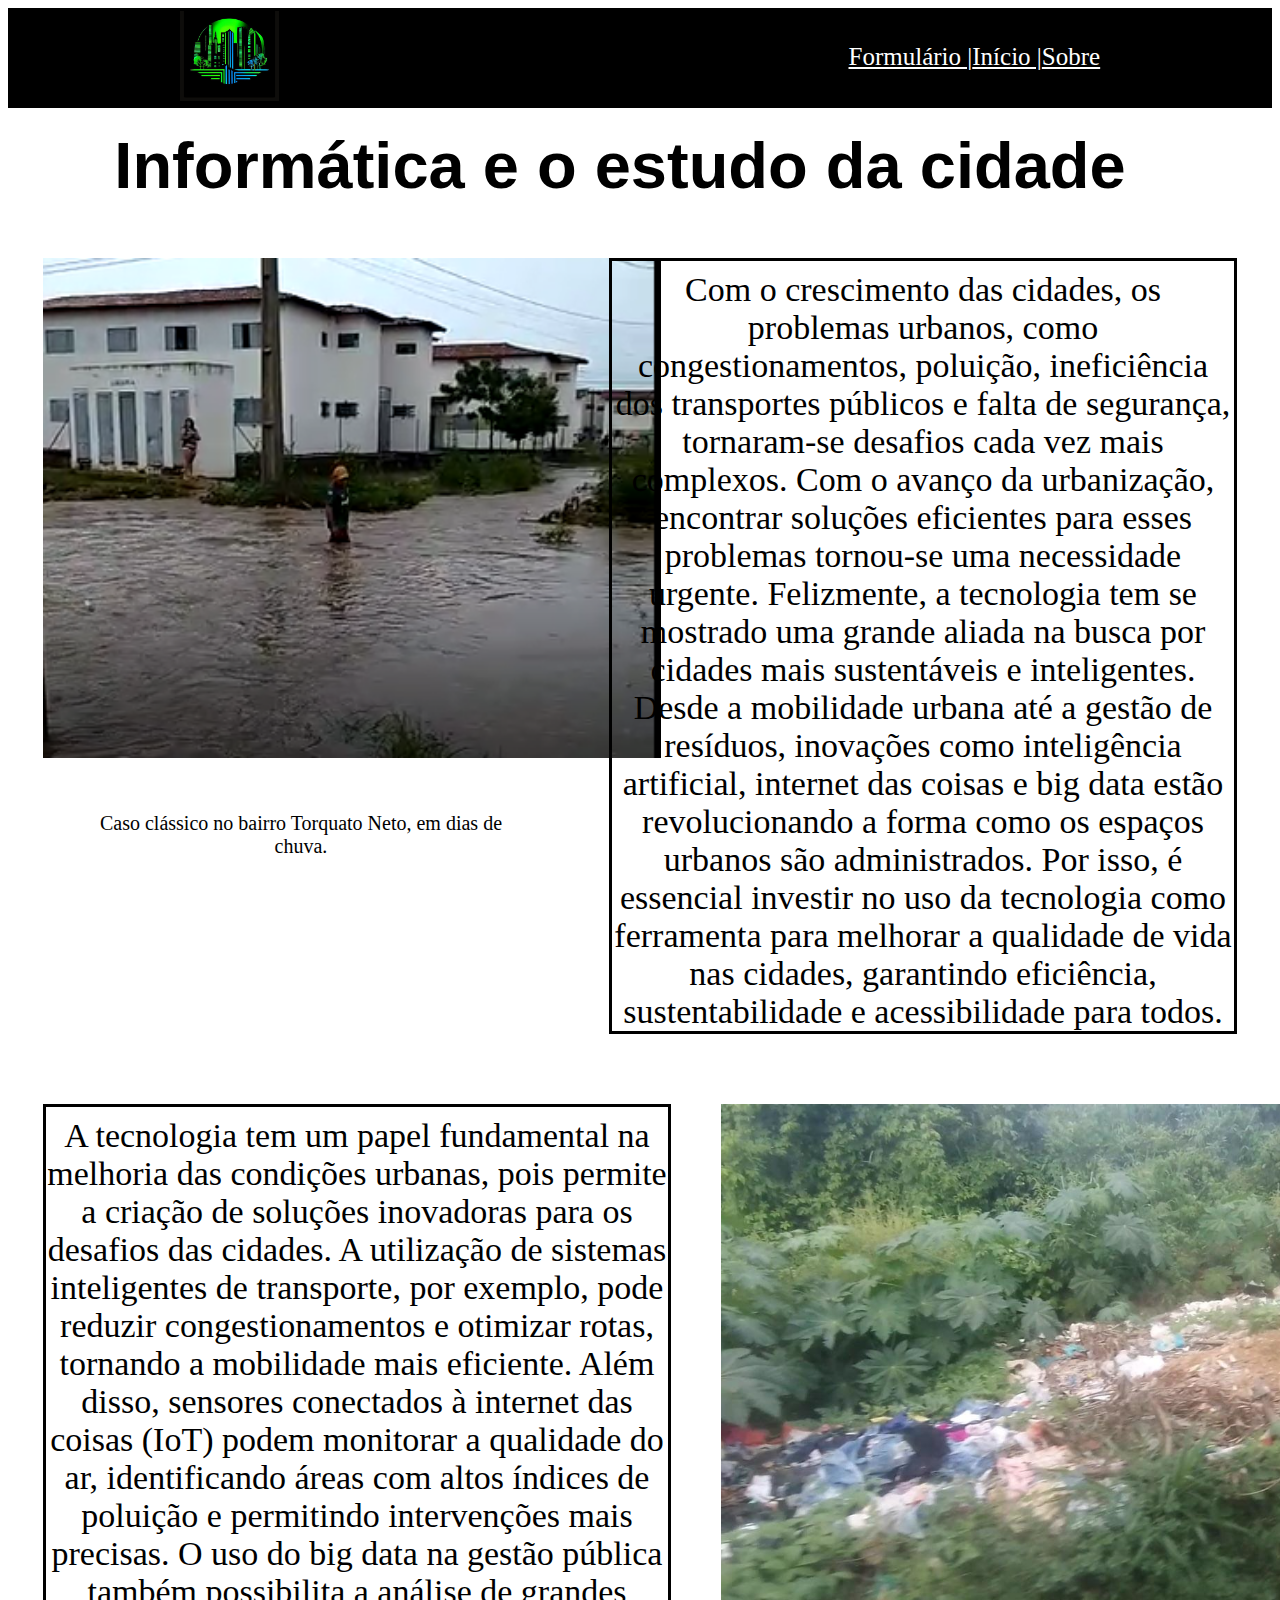
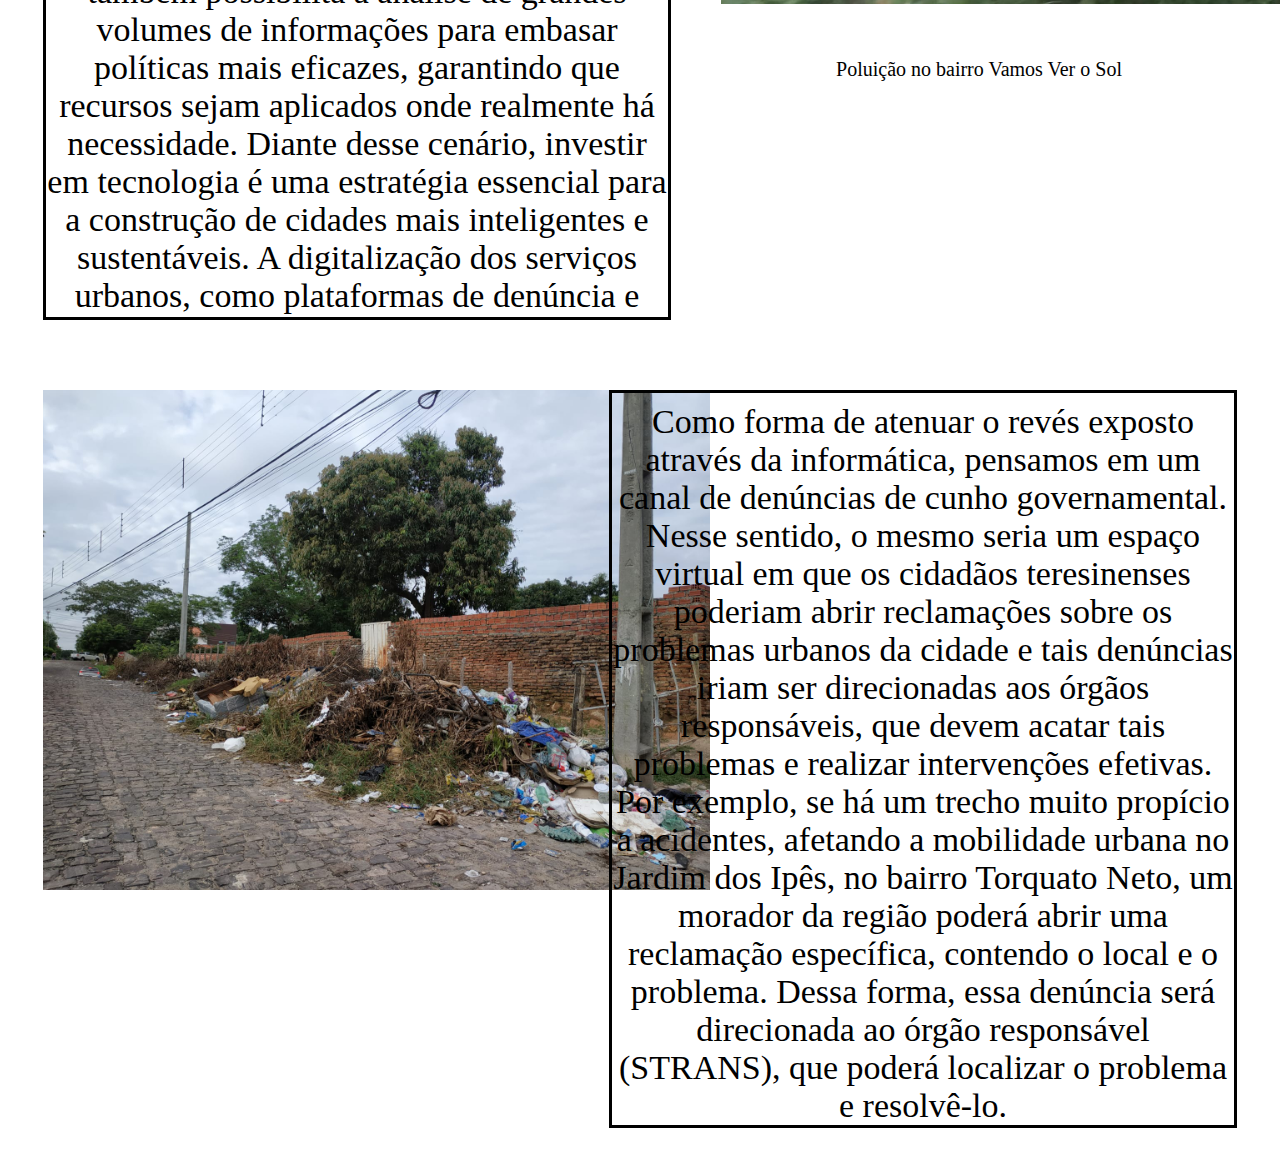
==== commit efeb4063: "Update index.html" ====
--- a/index.html
+++ b/index.html
@@ -157,10 +157,10 @@
         <p style="font-size:20px;">Caso clássico no bairro Torquato Neto, em dias de chuva.</p>
     </div>
     </div>
-  </div>
     <div class="box">
         Com o crescimento das cidades, os problemas urbanos, como congestionamentos, poluição, ineficiência dos transportes públicos e falta de segurança, tornaram-se desafios cada vez mais complexos. Com o avanço da urbanização, encontrar soluções eficientes para esses problemas tornou-se uma necessidade urgente. Felizmente, a tecnologia tem se mostrado uma grande aliada na busca por cidades mais sustentáveis e inteligentes. Desde a mobilidade urbana até a gestão de resíduos, inovações como inteligência artificial, internet das coisas e big data estão revolucionando a forma como os espaços urbanos são administrados. Por isso, é essencial investir no uso da tecnologia como ferramenta para melhorar a qualidade de vida nas cidades, garantindo eficiência, sustentabilidade e acessibilidade para todos.
     </div>
+  </div>
     <div class="boxfodona">
     <div class="box2">
         A tecnologia tem um papel fundamental na melhoria das condições urbanas, pois permite a criação de soluções inovadoras para os desafios das cidades. A utilização de sistemas inteligentes de transporte, por exemplo, pode reduzir congestionamentos e otimizar rotas, tornando a mobilidade mais eficiente. Além disso, sensores conectados à internet das coisas (IoT) podem monitorar a qualidade do ar, identificando áreas com altos índices de poluição e permitindo intervenções mais precisas. O uso do big data na gestão pública também possibilita a análise de grandes volumes de informações para embasar políticas mais eficazes, garantindo que recursos sejam aplicados onde realmente há necessidade. Diante desse cenário, investir em tecnologia é uma estratégia essencial para a construção de cidades mais inteligentes e sustentáveis. A digitalização dos serviços urbanos, como plataformas de denúncia e aplicativos de participação cidadã, fortalece o envolvimento da população na identificação e solução de problemas, tornando a administração pública mais transparente e acessível. Assim, ao integrar a tecnologia à gestão urbana, podemos transformar as cidades em espaços mais organizados, seguros e inclusivos, beneficiando toda a sociedade.
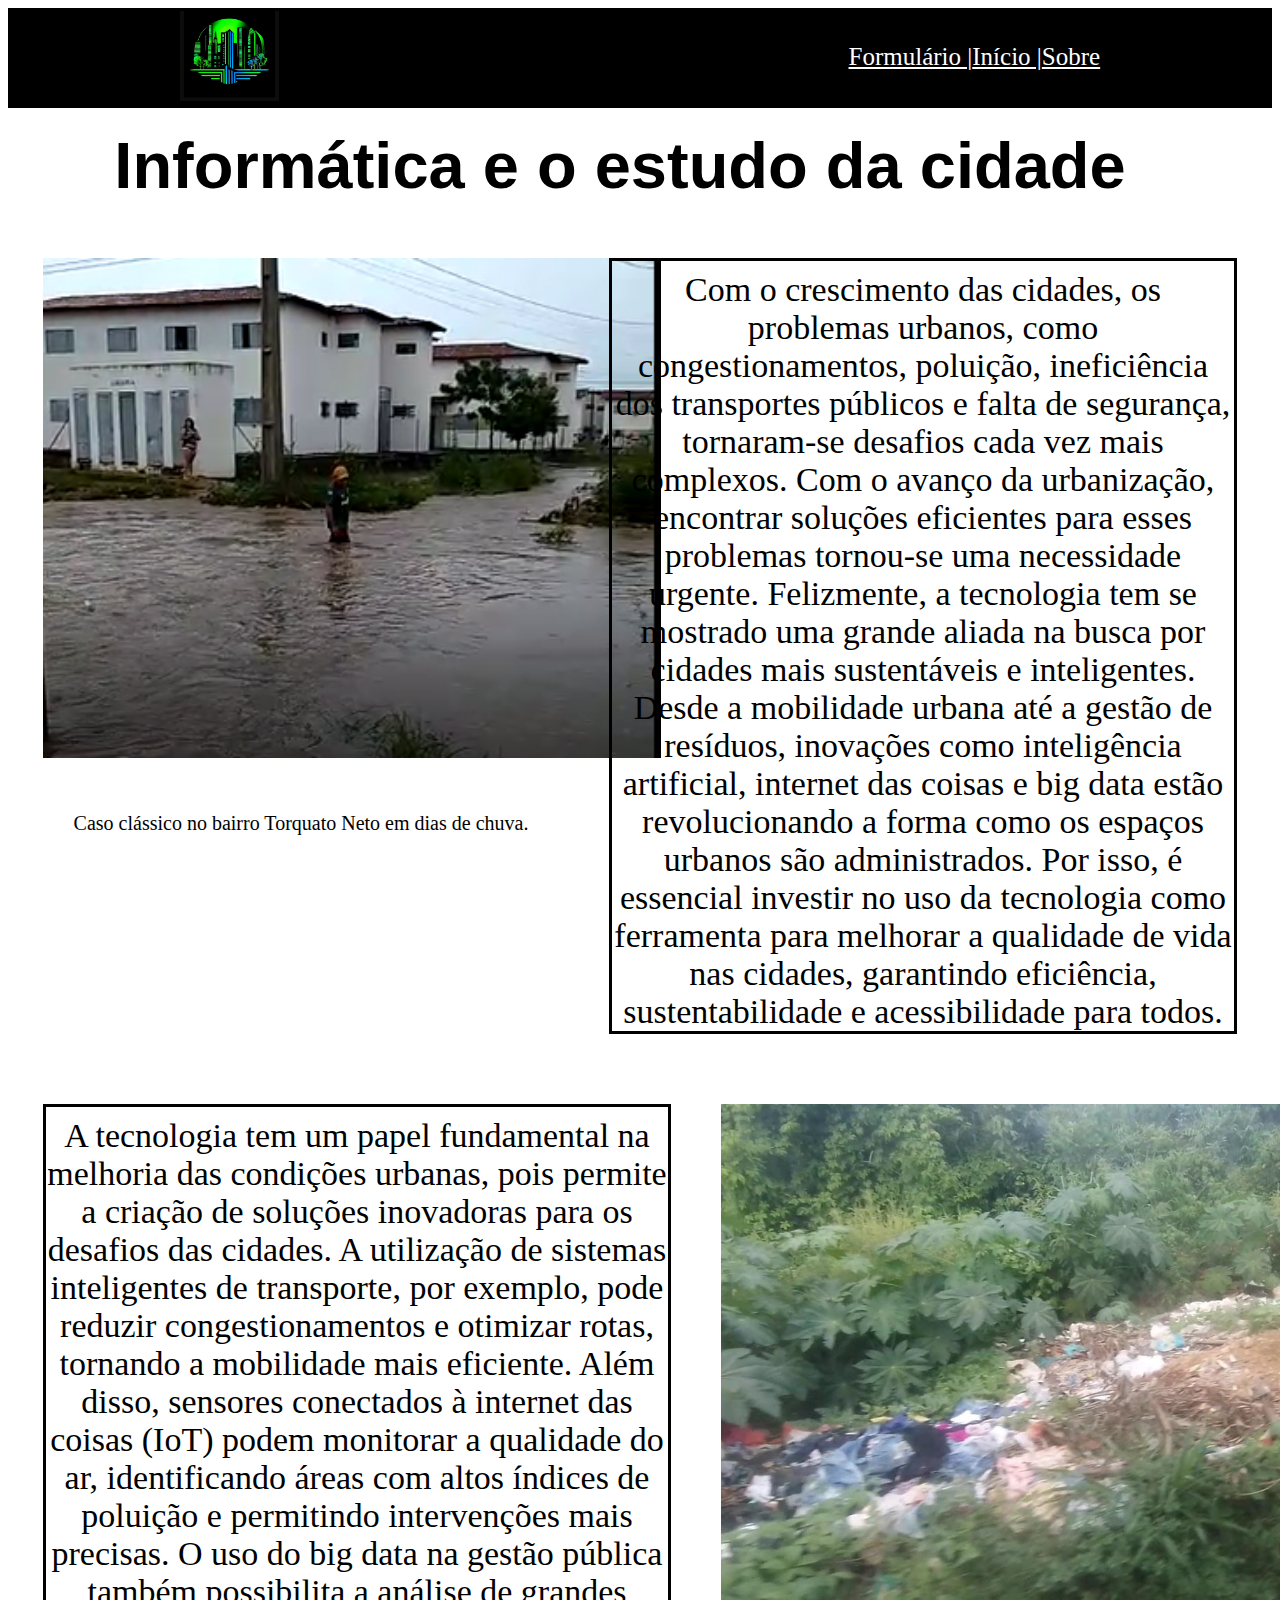
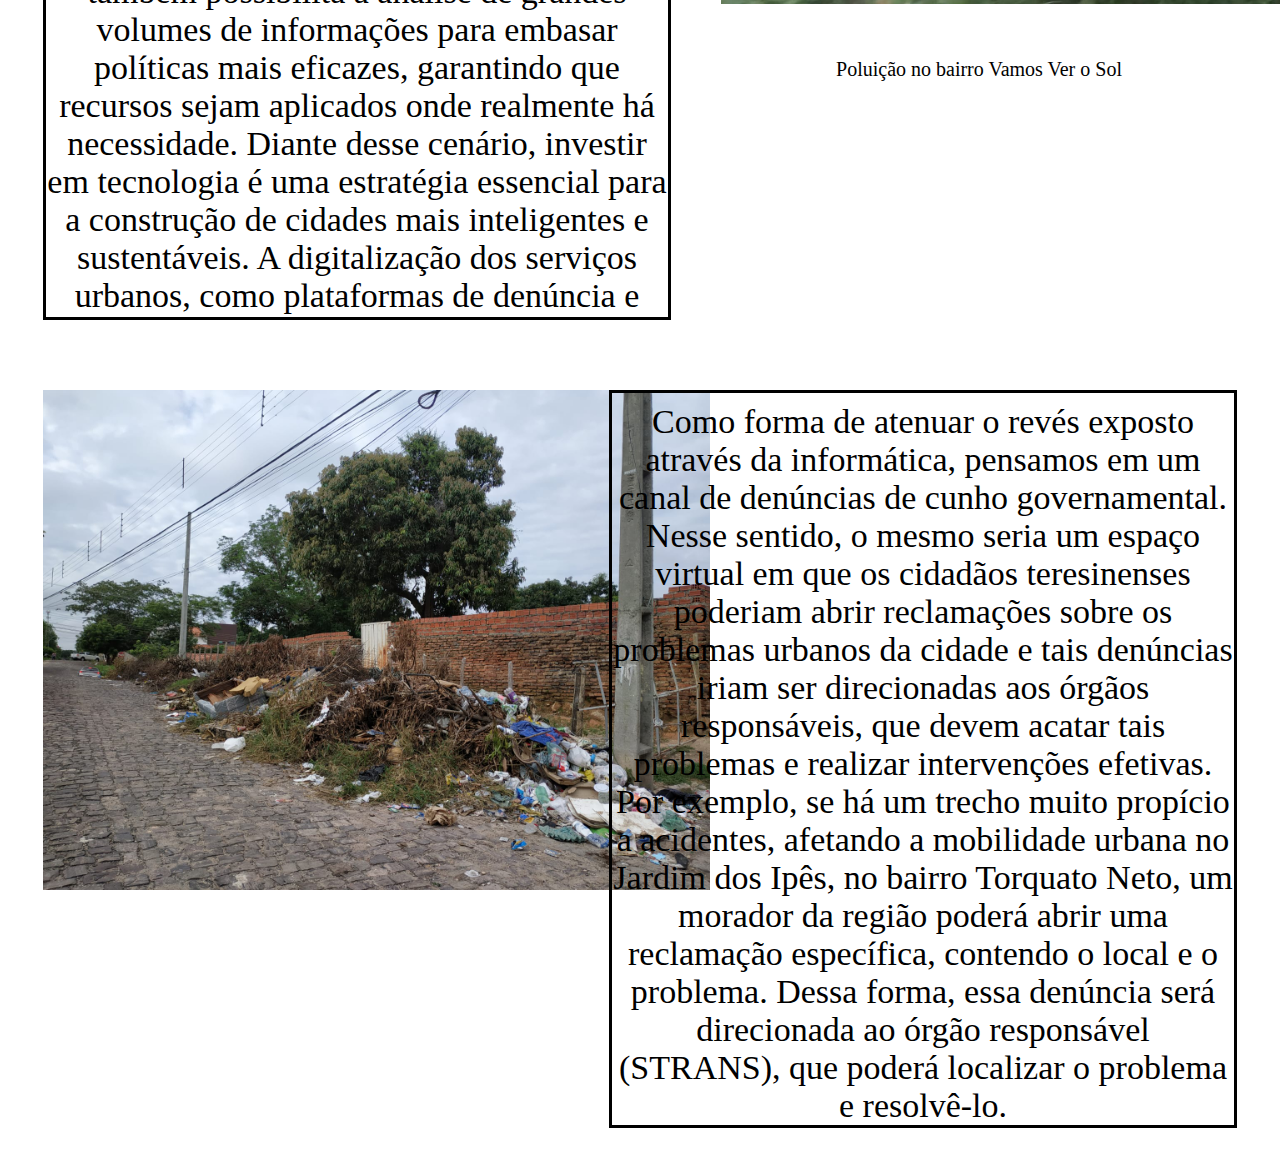
==== commit 3c0b9c00: "Update index.html" ====
--- a/index.html
+++ b/index.html
@@ -154,7 +154,7 @@
   <div class="imagem">
     <img src="imagem/tqtnt.png" height="500px">
     <div class="binv">
-        <p style="font-size:20px;">Caso clássico no bairro Torquato Neto, em dias de chuva.</p>
+        <p style="font-size:20px;">Caso clássico no bairro Torquato Neto em dias de chuva.</p>
     </div>
     </div>
     <div class="box">
